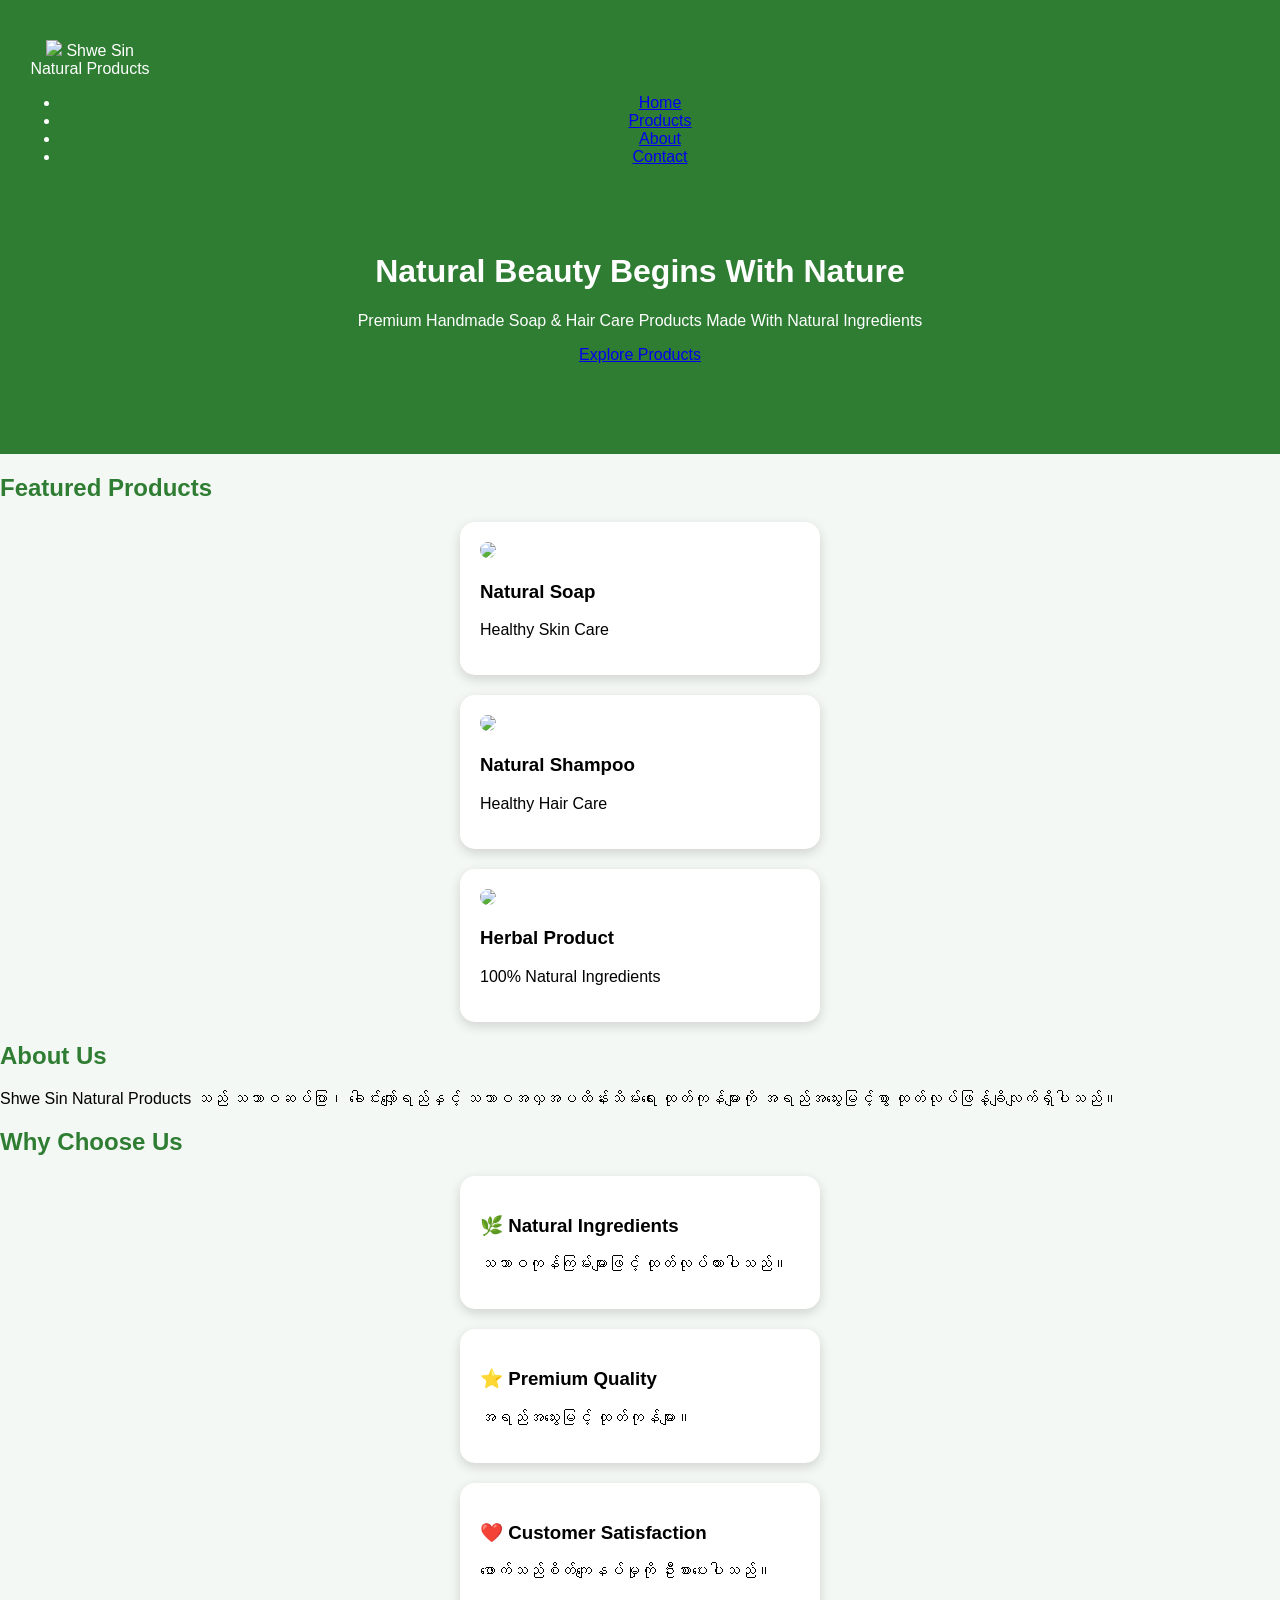
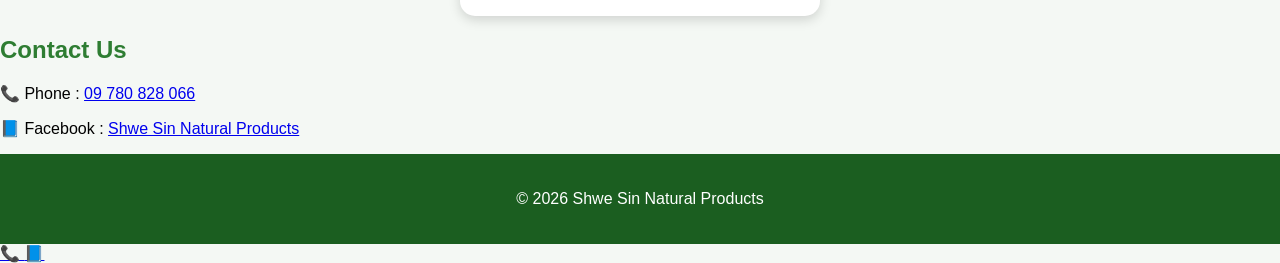
==== index.html @ 2ec0d8e9 "Update index.html" ====
<!DOCTYPE html>
<html lang="en">
<head>
<meta charset="UTF-8">
<meta name="viewport" content="width=device-width, initial-scale=1.0">
<title>Shwe Sin Natural Products</title>

<link rel="stylesheet" href="style.css">

<link href="https://fonts.googleapis.com/css2?family=Poppins:wght@300;400;600;700&display=swap" rel="stylesheet">

</head>

<body>

<header>

<nav>

<div class="logo">

<img src="images/logo.png">

<span>Shwe Sin Natural Products</span>

</div>

<ul>

<li><a href="#">Home</a></li>

<li><a href="#products">Products</a></li>

<li><a href="#about">About</a></li>

<li><a href="#contact">Contact</a></li>

</ul>

</nav>

<div class="hero">

<h1>Natural Beauty Begins With Nature</h1>

<p>

Premium Handmade Soap & Hair Care Products

Made With Natural Ingredients

</p>

<a href="#products" class="btn">

Explore Products

</a>

</div>

</header>

<section id="products">

<h2>Featured Products</h2>

<div class="cards">

<div class="card">

<img src="images/soap1.jpg">

<h3>Natural Soap</h3>

<p>

Healthy Skin Care

</p>

</div>

<div class="card">

<img src="images/shampoo1.jpg">

<h3>Natural Shampoo</h3>

<p>

Healthy Hair Care

</p>

</div>

<div class="card">

<img src="images/product1.jpg">

<h3>Herbal Product</h3>

<p>

100% Natural Ingredients

</p>

</div>

</div>

</section>
<section id="about">

<h2>About Us</h2>

<p>
Shwe Sin Natural Products သည် သဘာဝဆပ်ပြာ၊ ခေါင်းလျှော်ရည်နှင့်
သဘာဝအလှအပထိန်းသိမ်းရေး ထုတ်ကုန်များကို အရည်အသွေးမြင့်စွာ
ထုတ်လုပ်ဖြန့်ချိလျက်ရှိပါသည်။
</p>

</section>

<section class="why">

<h2>Why Choose Us</h2>

<div class="cards">

<div class="card">
<h3>🌿 Natural Ingredients</h3>
<p>သဘာဝကုန်ကြမ်းများဖြင့် ထုတ်လုပ်ထားပါသည်။</p>
</div>

<div class="card">
<h3>⭐ Premium Quality</h3>
<p>အရည်အသွေးမြင့် ထုတ်ကုန်များ။</p>
</div>

<div class="card">
<h3>❤️ Customer Satisfaction</h3>
<p>ဖောက်သည်စိတ်ကျေနပ်မှုကို ဦးစားပေးပါသည်။</p>
</div>

</div>

</section>

<section id="contact">

<h2>Contact Us</h2>

<p>📞 Phone : <a href="tel:+959780828066">09 780 828 066</a></p>

<p>
📘 Facebook :
<a href="https://www.facebook.com/profile.php?id=100064045721242" target="_blank">
Shwe Sin Natural Products
</a>
</p>

</section>

<footer>

<p>
© 2026 Shwe Sin Natural Products
</p>

</footer>

<a class="call" href="tel:+959780828066">
📞
</a>

<a class="facebook"
href="https://www.facebook.com/profile.php?id=100064045721242"
target="_blank">
📘
</a>

</body>

</html>
---- style.css ----
body{
    margin:0;
    font-family:Arial, sans-serif;
    background:#f4f8f4;
}

header{
    background:#2e7d32;
    color:white;
    text-align:center;
    padding:40px 20px;
}

.about,
.contact{
    background:white;
    margin:20px;
    padding:20px;
    border-radius:10px;
}

h2{
    color:#2e7d32;
}

footer{
    text-align:center;
    padding:15px;
    background:#1b5e20;
    color:white;
}
.hero{
background:#2e7d32;
padding:50px 20px;
text-align:center;
color:white;
}

.logo{
width:140px;
border-radius:50%;
margin-bottom:15px;
}

.buttons{
margin-top:20px;
}

.call-btn,.fb-btn{
display:inline-block;
padding:12px 22px;
margin:8px;
border-radius:30px;
text-decoration:none;
font-weight:bold;
color:white;
}

.call-btn{
background:#ff9800;
}

.fb-btn{
background:#1877f2;
}

.products{
padding:30px;
text-align:center;
}

.card{
background:white;
padding:20px;
margin:20px auto;
border-radius:15px;
max-width:320px;
box-shadow:0 4px 12px rgba(0,0,0,.15);
}

.card img{
width:100%;
border-radius:12px;
}

footer{
background:#1b5e20;
color:white;
text-align:center;
padding:20px;
}
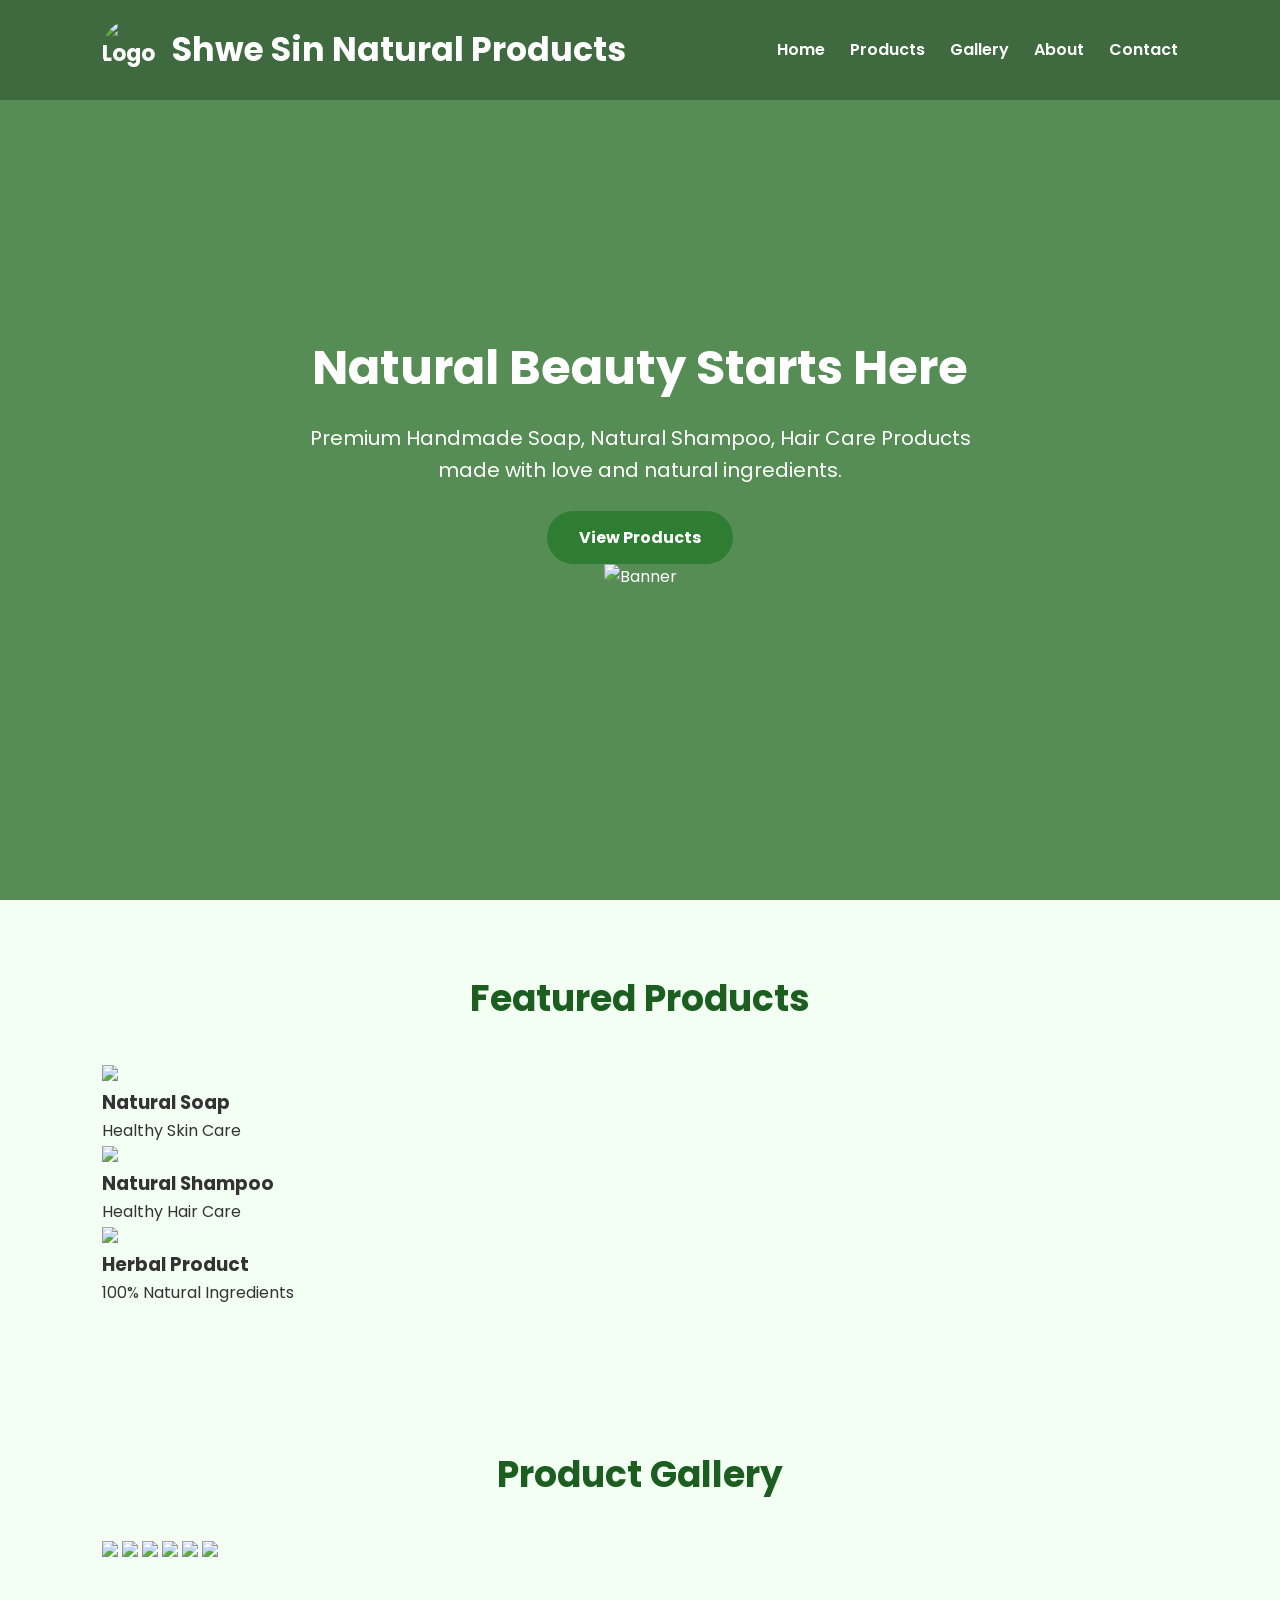
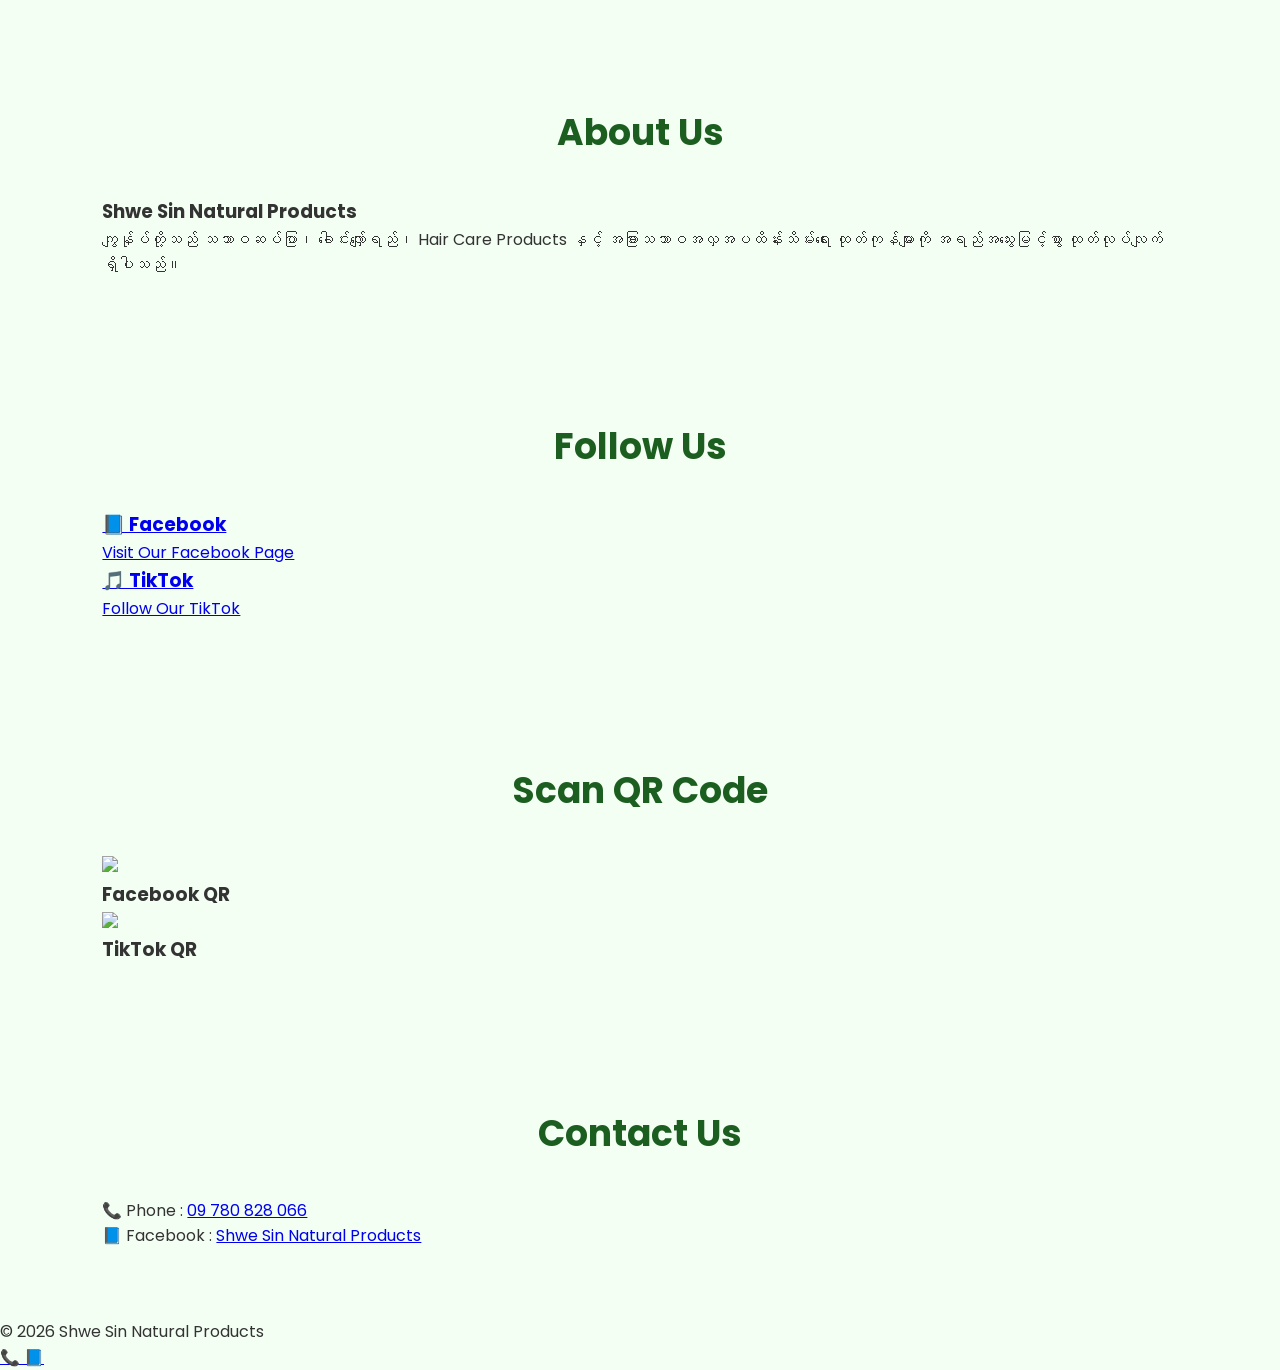
==== commit cb648938: "Update index.html" ====
--- a/index.html
+++ b/index.html
@@ -1,13 +1,15 @@
 <!DOCTYPE html>
 <html lang="en">
 <head>
+
 <meta charset="UTF-8">
 <meta name="viewport" content="width=device-width, initial-scale=1.0">
+
 <title>Shwe Sin Natural Products</title>
 
 <link rel="stylesheet" href="style.css">
 
-<link href="https://fonts.googleapis.com/css2?family=Poppins:wght@300;400;600;700&display=swap" rel="stylesheet">
+<link href="https://fonts.googleapis.com/css2?family=Poppins:wght@300;400;500;600;700&display=swap" rel="stylesheet">
 
 </head>
 
@@ -15,22 +17,24 @@
 
 <header>
 
-<nav>
+<nav class="navbar">
 
 <div class="logo">
 
-<img src="images/logo.png">
-
-<span>Shwe Sin Natural Products</span>
-
-</div>
-
-<ul>
-
-<li><a href="#">Home</a></li>
+<img src="images/logo.png" alt="Logo">
+
+<h2>Shwe Sin Natural Products</h2>
+
+</div>
+
+<ul class="menu">
+
+<li><a href="#home">Home</a></li>
 
 <li><a href="#products">Products</a></li>
 
+<li><a href="#gallery">Gallery</a></li>
+
 <li><a href="#about">About</a></li>
 
 <li><a href="#contact">Contact</a></li>
@@ -39,35 +43,50 @@
 
 </nav>
 
-<div class="hero">
-
-<h1>Natural Beauty Begins With Nature</h1>
-
-<p>
-
-Premium Handmade Soap & Hair Care Products
-
-Made With Natural Ingredients
+<section id="home" class="hero">
+
+<div class="hero-text">
+
+<h1>Natural Beauty Starts Here</h1>
+
+<p>
+
+Premium Handmade Soap,
+Natural Shampoo,
+Hair Care Products
+made with love and natural ingredients.
 
 </p>
 
 <a href="#products" class="btn">
 
-Explore Products
-
-</a>
-
-</div>
+View Products
+
+</a>
+
+</div>
+
+<div class="hero-image">
+
+<img src="images/banner.jpg" alt="Banner">
+
+</div>
+
+</section>
 
 </header>
 
 <section id="products">
 
-<h2>Featured Products</h2>
-
-<div class="cards">
-
-<div class="card">
+<h2 class="title">
+
+Featured Products
+
+</h2>
+
+<div class="product-grid">
+
+<div class="product-card">
 
 <img src="images/soap1.jpg">
 
@@ -81,7 +100,7 @@
 
 </div>
 
-<div class="card">
+<div class="product-card">
 
 <img src="images/shampoo1.jpg">
 
@@ -95,7 +114,7 @@
 
 </div>
 
-<div class="card">
+<div class="product-card">
 
 <img src="images/product1.jpg">
 
@@ -112,76 +131,150 @@
 </div>
 
 </section>
-<section id="about">
-
-<h2>About Us</h2>
-
-<p>
-Shwe Sin Natural Products သည် သဘာဝဆပ်ပြာ၊ ခေါင်းလျှော်ရည်နှင့်
-သဘာဝအလှအပထိန်းသိမ်းရေး ထုတ်ကုန်များကို အရည်အသွေးမြင့်စွာ
-ထုတ်လုပ်ဖြန့်ချိလျက်ရှိပါသည်။
-</p>
-
-</section>
-
-<section class="why">
-
-<h2>Why Choose Us</h2>
-
-<div class="cards">
-
-<div class="card">
-<h3>🌿 Natural Ingredients</h3>
-<p>သဘာဝကုန်ကြမ်းများဖြင့် ထုတ်လုပ်ထားပါသည်။</p>
-</div>
-
-<div class="card">
-<h3>⭐ Premium Quality</h3>
-<p>အရည်အသွေးမြင့် ထုတ်ကုန်များ။</p>
-</div>
-
-<div class="card">
-<h3>❤️ Customer Satisfaction</h3>
-<p>ဖောက်သည်စိတ်ကျေနပ်မှုကို ဦးစားပေးပါသည်။</p>
-</div>
-
-</div>
-
-</section>
-
-<section id="contact">
-
-<h2>Contact Us</h2>
-
-<p>📞 Phone : <a href="tel:+959780828066">09 780 828 066</a></p>
-
-<p>
-📘 Facebook :
-<a href="https://www.facebook.com/profile.php?id=100064045721242" target="_blank">
-Shwe Sin Natural Products
-</a>
-</p>
-
-</section>
-
-<footer>
-
-<p>
-© 2026 Shwe Sin Natural Products
-</p>
-
-</footer>
-
-<a class="call" href="tel:+959780828066">
-📞
-</a>
-
-<a class="facebook"
+
+<section id="gallery">
+
+<h2 class="title">
+
+Product Gallery
+
+</h2>
+
+<div class="gallery">
+
+<img src="images/soap1.jpg">
+
+<img src="images/shampoo1.jpg">
+
+<img src="images/product1.jpg">
+
+<img src="images/product2.jpg">
+
+<img src="images/product3.jpg">
+
+<img src="images/banner.jpg">
+
+</div>
+
+</section>
+
+  <section id="about">
+
+<h2 class="title">About Us</h2>
+
+<div class="about-box">
+
+<h3>Shwe Sin Natural Products</h3>
+
+<p>
+ကျွန်ုပ်တို့သည် သဘာဝဆပ်ပြာ၊ ခေါင်းလျှော်ရည်၊
+Hair Care Products နှင့် အခြားသဘာဝအလှအပထိန်းသိမ်းရေး
+ထုတ်ကုန်များကို အရည်အသွေးမြင့်စွာ ထုတ်လုပ်လျက်ရှိပါသည်။
+</p>
+
+</div>
+
+</section>
+
+<section id="follow">
+
+<h2 class="title">Follow Us</h2>
+
+<div class="social-grid">
+
+<a class="social-card"
 href="https://www.facebook.com/profile.php?id=100064045721242"
 target="_blank">
+
+<h3>📘 Facebook</h3>
+
+<p>Visit Our Facebook Page</p>
+
+</a>
+
+<a class="social-card"
+href="https://www.tiktok.com/"
+target="_blank">
+
+<h3>🎵 TikTok</h3>
+
+<p>Follow Our TikTok</p>
+
+</a>
+
+</div>
+
+</section>
+
+<section id="qrcode">
+
+<h2 class="title">Scan QR Code</h2>
+
+<div class="qr-grid">
+
+<div class="qr-card">
+
+<img src="images/facebook-qr.png">
+
+<h3>Facebook QR</h3>
+
+</div>
+
+<div class="qr-card">
+
+<img src="images/tiktok-qr.png">
+
+<h3>TikTok QR</h3>
+
+</div>
+
+</div>
+
+</section>
+
+<section id="contact">
+
+<h2 class="title">Contact Us</h2>
+
+<div class="contact-box">
+
+<p>📞 Phone : <a href="tel:+959780828066">09 780 828 066</a></p>
+
+<p>📘 Facebook :
+<a href="https://www.facebook.com/profile.php?id=100064045721242">
+Shwe Sin Natural Products
+</a>
+</p>
+
+</div>
+
+</section>
+
+<footer>
+
+<p>
+
+© 2026 Shwe Sin Natural Products
+
+</p>
+
+</footer>
+
+<a href="tel:+959780828066" class="floating-call">
+
+📞
+
+</a>
+
+<a href="https://www.facebook.com/profile.php?id=100064045721242"
+class="floating-facebook"
+target="_blank">
+
 📘
+
 </a>
 
 </body>
 
 </html>
+
--- a/style.css
+++ b/style.css
@@ -1,92 +1,143 @@
+*{
+    margin:0;
+    padding:0;
+    box-sizing:border-box;
+}
 
 body{
-    margin:0;
-    font-family:Arial, sans-serif;
-    background:#f4f8f4;
+    font-family:'Poppins',sans-serif;
+    background:#f4fff4;
+    color:#333;
+    line-height:1.6;
 }
 
 header{
-    background:#2e7d32;
-    color:white;
-    text-align:center;
-    padding:40px 20px;
+    background:linear-gradient(rgba(0,80,0,.65),rgba(0,80,0,.65)),url("images/banner.jpg");
+    background-size:cover;
+    background-position:center;
+    min-height:100vh;
+    color:#fff;
 }
 
-.about,
-.contact{
-    background:white;
-    margin:20px;
-    padding:20px;
-    border-radius:10px;
+nav{
+    display:flex;
+    justify-content:space-between;
+    align-items:center;
+    padding:20px 8%;
+    background:rgba(0,0,0,.25);
+    backdrop-filter:blur(8px);
+    position:sticky;
+    top:0;
 }
 
-h2{
+.logo{
+    display:flex;
+    align-items:center;
+    gap:10px;
+    font-size:22px;
+    font-weight:bold;
+}
+
+.logo img{
+    width:60px;
+    height:60px;
+    border-radius:50%;
+}
+
+nav ul{
+    display:flex;
+    list-style:none;
+    gap:25px;
+}
+
+nav ul li a{
+    color:#fff;
+    text-decoration:none;
+    font-weight:600;
+    transition:.3s;
+}
+
+nav ul li a:hover{
+    color:#ffd54f;
+}
+
+.hero{
+    height:80vh;
+    display:flex;
+    flex-direction:column;
+    justify-content:center;
+    align-items:center;
+    text-align:center;
+    padding:20px;
+}
+
+.hero h1{
+    font-size:48px;
+    margin-bottom:15px;
+}
+
+.hero p{
+    font-size:20px;
+    max-width:700px;
+}
+
+.btn{
+    margin-top:25px;
+    display:inline-block;
+    background:#2e7d32;
+    color:#fff;
+    text-decoration:none;
+    padding:14px 32px;
+    border-radius:50px;
+    font-weight:bold;
+    transition:.3s;
+}
+
+.btn:hover{
+    background:#1b5e20;
+    transform:translateY(-3px);
+}
+
+section{
+    padding:70px 8%;
+}
+
+section h2{
+    text-align:center;
+    color:#1b5e20;
+    margin-bottom:35px;
+    font-size:36px;
+}
+
+.cards{
+    display:grid;
+    grid-template-columns:repeat(auto-fit,minmax(260px,1fr));
+    gap:25px;
+}
+
+.card{
+    background:#fff;
+    border-radius:18px;
+    overflow:hidden;
+    box-shadow:0 10px 25px rgba(0,0,0,.12);
+    transition:.3s;
+}
+
+.card:hover{
+    transform:translateY(-8px);
+}
+
+.card img{
+    width:100%;
+    height:220px;
+    object-fit:cover;
+}
+
+.card h3{
+    padding:15px 20px 5px;
     color:#2e7d32;
 }
 
-footer{
-    text-align:center;
-    padding:15px;
-    background:#1b5e20;
-    color:white;
+.card p{
+    padding:0 20px 20px;
 }
-.hero{
-background:#2e7d32;
-padding:50px 20px;
-text-align:center;
-color:white;
-}
-
-.logo{
-width:140px;
-border-radius:50%;
-margin-bottom:15px;
-}
-
-.buttons{
-margin-top:20px;
-}
-
-.call-btn,.fb-btn{
-display:inline-block;
-padding:12px 22px;
-margin:8px;
-border-radius:30px;
-text-decoration:none;
-font-weight:bold;
-color:white;
-}
-
-.call-btn{
-background:#ff9800;
-}
-
-.fb-btn{
-background:#1877f2;
-}
-
-.products{
-padding:30px;
-text-align:center;
-}
-
-.card{
-background:white;
-padding:20px;
-margin:20px auto;
-border-radius:15px;
-max-width:320px;
-box-shadow:0 4px 12px rgba(0,0,0,.15);
-}
-
-.card img{
-width:100%;
-border-radius:12px;
-}
-
-footer{
-background:#1b5e20;
-color:white;
-text-align:center;
-padding:20px;
-}
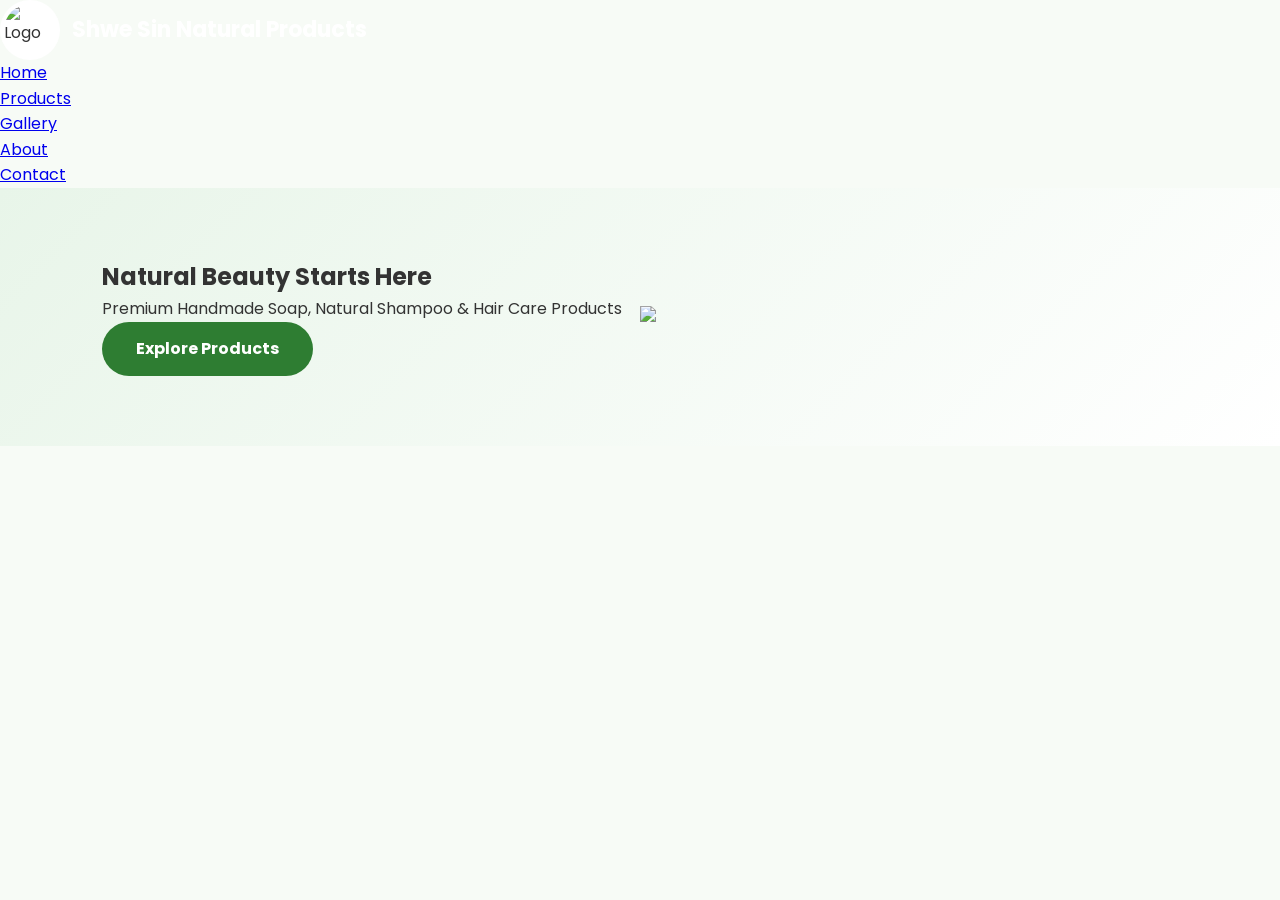
==== commit 86623bb4: "Update index.html" ====
--- a/index.html
+++ b/index.html
@@ -1,13 +1,15 @@
 <!DOCTYPE html>
 <html lang="en">
 <head>
-
 <meta charset="UTF-8">
 <meta name="viewport" content="width=device-width, initial-scale=1.0">
 
 <title>Shwe Sin Natural Products</title>
 
 <link rel="stylesheet" href="style.css">
+
+<link rel="preconnect" href="https://fonts.googleapis.com">
+<link rel="preconnect" href="https://fonts.gstatic.com" crossorigin>
 
 <link href="https://fonts.googleapis.com/css2?family=Poppins:wght@300;400;500;600;700&display=swap" rel="stylesheet">
 
@@ -17,7 +19,7 @@
 
 <header>
 
-<nav class="navbar">
+<nav>
 
 <div class="logo">
 
@@ -27,48 +29,51 @@
 
 </div>
 
-<ul class="menu">
+<ul>
 
-<li><a href="#home">Home</a></li>
+<li><a href="index.html">Home</a></li>
 
-<li><a href="#products">Products</a></li>
+<li><a href="products.html">Products</a></li>
 
-<li><a href="#gallery">Gallery</a></li>
+<li><a href="gallery.html">Gallery</a></li>
 
-<li><a href="#about">About</a></li>
+<li><a href="about.html">About</a></li>
 
-<li><a href="#contact">Contact</a></li>
+<li><a href="contact.html">Contact</a></li>
 
 </ul>
 
 </nav>
 
-<section id="home" class="hero">
+<section class="hero">
 
-<div class="hero-text">
+<div class="left">
 
-<h1>Natural Beauty Starts Here</h1>
+<h1>
+
+Natural Beauty Starts Here
+
+</h1>
 
 <p>
 
 Premium Handmade Soap,
-Natural Shampoo,
+Natural Shampoo &
 Hair Care Products
-made with love and natural ingredients.
 
 </p>
 
-<a href="#products" class="btn">
+<a href="products.html" class="btn">
 
-View Products
+Explore Products
 
 </a>
 
 </div>
 
-<div class="hero-image">
+<div class="right">
 
-<img src="images/banner.jpg" alt="Banner">
+<img src="images/banner1.jpg">
 
 </div>
 
@@ -76,205 +81,8 @@
 
 </header>
 
-<section id="products">
-
-<h2 class="title">
-
-Featured Products
-
-</h2>
-
-<div class="product-grid">
-
-<div class="product-card">
-
-<img src="images/soap1.jpg">
-
-<h3>Natural Soap</h3>
-
-<p>
-
-Healthy Skin Care
-
-</p>
-
-</div>
-
-<div class="product-card">
-
-<img src="images/shampoo1.jpg">
-
-<h3>Natural Shampoo</h3>
-
-<p>
-
-Healthy Hair Care
-
-</p>
-
-</div>
-
-<div class="product-card">
-
-<img src="images/product1.jpg">
-
-<h3>Herbal Product</h3>
-
-<p>
-
-100% Natural Ingredients
-
-</p>
-
-</div>
-
-</div>
-
-</section>
-
-<section id="gallery">
-
-<h2 class="title">
-
-Product Gallery
-
-</h2>
-
-<div class="gallery">
-
-<img src="images/soap1.jpg">
-
-<img src="images/shampoo1.jpg">
-
-<img src="images/product1.jpg">
-
-<img src="images/product2.jpg">
-
-<img src="images/product3.jpg">
-
-<img src="images/banner.jpg">
-
-</div>
-
-</section>
-
-  <section id="about">
-
-<h2 class="title">About Us</h2>
-
-<div class="about-box">
-
-<h3>Shwe Sin Natural Products</h3>
-
-<p>
-ကျွန်ုပ်တို့သည် သဘာဝဆပ်ပြာ၊ ခေါင်းလျှော်ရည်၊
-Hair Care Products နှင့် အခြားသဘာဝအလှအပထိန်းသိမ်းရေး
-ထုတ်ကုန်များကို အရည်အသွေးမြင့်စွာ ထုတ်လုပ်လျက်ရှိပါသည်။
-</p>
-
-</div>
-
-</section>
-
-<section id="follow">
-
-<h2 class="title">Follow Us</h2>
-
-<div class="social-grid">
-
-<a class="social-card"
-href="https://www.facebook.com/profile.php?id=100064045721242"
-target="_blank">
-
-<h3>📘 Facebook</h3>
-
-<p>Visit Our Facebook Page</p>
-
-</a>
-
-<a class="social-card"
-href="https://www.tiktok.com/"
-target="_blank">
-
-<h3>🎵 TikTok</h3>
-
-<p>Follow Our TikTok</p>
-
-</a>
-
-</div>
-
-</section>
-
-<section id="qrcode">
-
-<h2 class="title">Scan QR Code</h2>
-
-<div class="qr-grid">
-
-<div class="qr-card">
-
-<img src="images/facebook-qr.png">
-
-<h3>Facebook QR</h3>
-
-</div>
-
-<div class="qr-card">
-
-<img src="images/tiktok-qr.png">
-
-<h3>TikTok QR</h3>
-
-</div>
-
-</div>
-
-</section>
-
-<section id="contact">
-
-<h2 class="title">Contact Us</h2>
-
-<div class="contact-box">
-
-<p>📞 Phone : <a href="tel:+959780828066">09 780 828 066</a></p>
-
-<p>📘 Facebook :
-<a href="https://www.facebook.com/profile.php?id=100064045721242">
-Shwe Sin Natural Products
-</a>
-</p>
-
-</div>
-
-</section>
-
-<footer>
-
-<p>
-
-© 2026 Shwe Sin Natural Products
-
-</p>
-
-</footer>
-
-<a href="tel:+959780828066" class="floating-call">
-
-📞
-
-</a>
-
-<a href="https://www.facebook.com/profile.php?id=100064045721242"
-class="floating-facebook"
-target="_blank">
-
-📘
-
-</a>
+<script src="script.js"></script>
 
 </body>
 
 </html>
-
--- a/style.css
+++ b/style.css
@@ -1,143 +1,330 @@
+/* ===== RESET ===== */
 *{
-    margin:0;
-    padding:0;
-    box-sizing:border-box;
+margin:0;
+padding:0;
+box-sizing:border-box;
+scroll-behavior:smooth;
 }
 
 body{
-    font-family:'Poppins',sans-serif;
-    background:#f4fff4;
-    color:#333;
-    line-height:1.6;
-}
-
-header{
-    background:linear-gradient(rgba(0,80,0,.65),rgba(0,80,0,.65)),url("images/banner.jpg");
-    background-size:cover;
-    background-position:center;
-    min-height:100vh;
-    color:#fff;
-}
-
-nav{
-    display:flex;
-    justify-content:space-between;
-    align-items:center;
-    padding:20px 8%;
-    background:rgba(0,0,0,.25);
-    backdrop-filter:blur(8px);
-    position:sticky;
-    top:0;
+font-family:'Poppins',sans-serif;
+background:#f7fbf6;
+color:#333;
+line-height:1.6;
+}
+
+/* ===== NAVIGATION ===== */
+
+.navbar{
+display:flex;
+justify-content:space-between;
+align-items:center;
+padding:18px 8%;
+background:#14532d;
+position:sticky;
+top:0;
+z-index:999;
+box-shadow:0 4px 12px rgba(0,0,0,.15);
 }
 
 .logo{
-    display:flex;
-    align-items:center;
-    gap:10px;
-    font-size:22px;
-    font-weight:bold;
+display:flex;
+align-items:center;
+gap:12px;
 }
 
 .logo img{
-    width:60px;
-    height:60px;
-    border-radius:50%;
-}
-
-nav ul{
-    display:flex;
-    list-style:none;
-    gap:25px;
-}
-
-nav ul li a{
-    color:#fff;
-    text-decoration:none;
-    font-weight:600;
-    transition:.3s;
-}
-
-nav ul li a:hover{
-    color:#ffd54f;
-}
+width:60px;
+height:60px;
+border-radius:50%;
+background:#fff;
+padding:4px;
+}
+
+.logo h2{
+color:white;
+font-size:22px;
+}
+
+.menu{
+display:flex;
+list-style:none;
+gap:25px;
+}
+
+.menu a{
+text-decoration:none;
+color:white;
+font-weight:600;
+transition:.3s;
+}
+
+.menu a:hover{
+color:#ffd54f;
+}
+
+/* ===== HERO ===== */
 
 .hero{
-    height:80vh;
-    display:flex;
-    flex-direction:column;
-    justify-content:center;
-    align-items:center;
-    text-align:center;
-    padding:20px;
+display:grid;
+grid-template-columns:1fr 1fr;
+align-items:center;
+padding:70px 8%;
+background:linear-gradient(135deg,#e8f5e9,#ffffff);
+}
+
+.hero-text h1{
+font-size:52px;
+color:#14532d;
+margin-bottom:20px;
+}
+
+.hero-text p{
+font-size:20px;
+margin-bottom:30px;
+}
+
+.btn{
+display:inline-block;
+padding:14px 34px;
+background:#2e7d32;
+color:white;
+border-radius:40px;
+text-decoration:none;
+font-weight:bold;
+transition:.3s;
+}
+
+.btn:hover{
+background:#1b5e20;
+transform:translateY(-4px);
+}
+
+.hero-image img{
+width:100%;
+border-radius:25px;
+box-shadow:0 12px 30px rgba(0,0,0,.18);
+}
+
+/* ===== TITLES ===== */
+
+.title{
+text-align:center;
+font-size:38px;
+color:#14532d;
+margin:70px 0 35px;
+}
+
+/* ===== PRODUCT CARDS ===== */
+
+.product-grid{
+display:grid;
+grid-template-columns:repeat(auto-fit,minmax(280px,1fr));
+gap:25px;
+padding:0 8%;
+}
+
+.product-card{
+background:white;
+border-radius:18px;
+overflow:hidden;
+box-shadow:0 8px 20px rgba(0,0,0,.12);
+transition:.35s;
+}
+
+.product-card:hover{
+transform:translateY(-8px);
+}
+
+.product-card img{
+width:100%;
+height:260px;
+object-fit:cover;
+}
+
+.product-card h3{
+padding:18px;
+color:#14532d;
+}
+
+.product-card p{
+padding:0 18px 20px;
+}
+
+/* ===== GALLERY ===== */
+
+.gallery{
+display:grid;
+grid-template-columns:repeat(auto-fit,minmax(220px,1fr));
+gap:20px;
+padding:0 8% 60px;
+}
+
+.gallery img{
+width:100%;
+height:220px;
+object-fit:cover;
+border-radius:18px;
+box-shadow:0 6px 18px rgba(0,0,0,.15);
+transition:.35s;
+}
+
+.gallery img:hover{
+transform:scale(1.05);
+}
+
+/* ===== ABOUT ===== */
+
+.about-box{
+width:85%;
+max-width:900px;
+margin:0 auto 60px;
+background:white;
+padding:35px;
+border-radius:20px;
+box-shadow:0 8px 20px rgba(0,0,0,.12);
+text-align:center;
+}
+
+/* ===== SOCIAL ===== */
+
+.social-grid{
+display:grid;
+grid-template-columns:repeat(auto-fit,minmax(260px,1fr));
+gap:25px;
+padding:0 8% 60px;
+}
+
+.social-card{
+display:block;
+background:#14532d;
+color:white;
+text-decoration:none;
+padding:30px;
+border-radius:18px;
+text-align:center;
+transition:.3s;
+}
+
+.social-card:hover{
+background:#1b5e20;
+transform:translateY(-6px);
+}
+
+/* ===== QR ===== */
+
+.qr-grid{
+display:grid;
+grid-template-columns:repeat(auto-fit,minmax(220px,1fr));
+gap:25px;
+padding:0 8% 60px;
+}
+
+.qr-card{
+background:white;
+padding:25px;
+border-radius:18px;
+text-align:center;
+box-shadow:0 8px 18px rgba(0,0,0,.12);
+}
+
+.qr-card img{
+width:180px;
+height:180px;
+}
+
+/* ===== CONTACT ===== */
+
+.contact-box{
+width:85%;
+max-width:850px;
+margin:auto;
+background:white;
+padding:30px;
+border-radius:20px;
+box-shadow:0 8px 20px rgba(0,0,0,.12);
+}
+
+.contact-box p{
+margin:15px 0;
+font-size:18px;
+}
+
+.contact-box a{
+color:#14532d;
+font-weight:bold;
+text-decoration:none;
+}
+
+/* ===== FOOTER ===== */
+
+footer{
+margin-top:70px;
+background:#14532d;
+color:white;
+text-align:center;
+padding:30px;
+}
+
+/* ===== FLOATING BUTTONS ===== */
+
+.floating-call,
+.floating-facebook{
+position:fixed;
+right:20px;
+width:60px;
+height:60px;
+border-radius:50%;
+display:flex;
+justify-content:center;
+align-items:center;
+text-decoration:none;
+font-size:28px;
+color:white;
+box-shadow:0 8px 18px rgba(0,0,0,.25);
+z-index:999;
+}
+
+.floating-call{
+bottom:95px;
+background:#28a745;
+}
+
+.floating-facebook{
+bottom:20px;
+background:#1877f2;
+}
+
+/* ===== MOBILE ===== */
+
+@media(max-width:768px){
+
+.navbar{
+flex-direction:column;
+}
+
+.menu{
+margin-top:15px;
+gap:15px;
+flex-wrap:wrap;
+justify-content:center;
+}
+
+.hero{
+grid-template-columns:1fr;
+text-align:center;
 }
 
 .hero h1{
-    font-size:48px;
-    margin-bottom:15px;
-}
-
-.hero p{
-    font-size:20px;
-    max-width:700px;
-}
-
-.btn{
-    margin-top:25px;
-    display:inline-block;
-    background:#2e7d32;
-    color:#fff;
-    text-decoration:none;
-    padding:14px 32px;
-    border-radius:50px;
-    font-weight:bold;
-    transition:.3s;
-}
-
-.btn:hover{
-    background:#1b5e20;
-    transform:translateY(-3px);
-}
-
-section{
-    padding:70px 8%;
-}
-
-section h2{
-    text-align:center;
-    color:#1b5e20;
-    margin-bottom:35px;
-    font-size:36px;
-}
-
-.cards{
-    display:grid;
-    grid-template-columns:repeat(auto-fit,minmax(260px,1fr));
-    gap:25px;
-}
-
-.card{
-    background:#fff;
-    border-radius:18px;
-    overflow:hidden;
-    box-shadow:0 10px 25px rgba(0,0,0,.12);
-    transition:.3s;
-}
-
-.card:hover{
-    transform:translateY(-8px);
-}
-
-.card img{
-    width:100%;
-    height:220px;
-    object-fit:cover;
-}
-
-.card h3{
-    padding:15px 20px 5px;
-    color:#2e7d32;
-}
-
-.card p{
-    padding:0 20px 20px;
-}
+font-size:36px;
+}
+
+.hero-image{
+margin-top:30px;
+}
+
+.logo h2{
+font-size:18px;
+}
+
+}
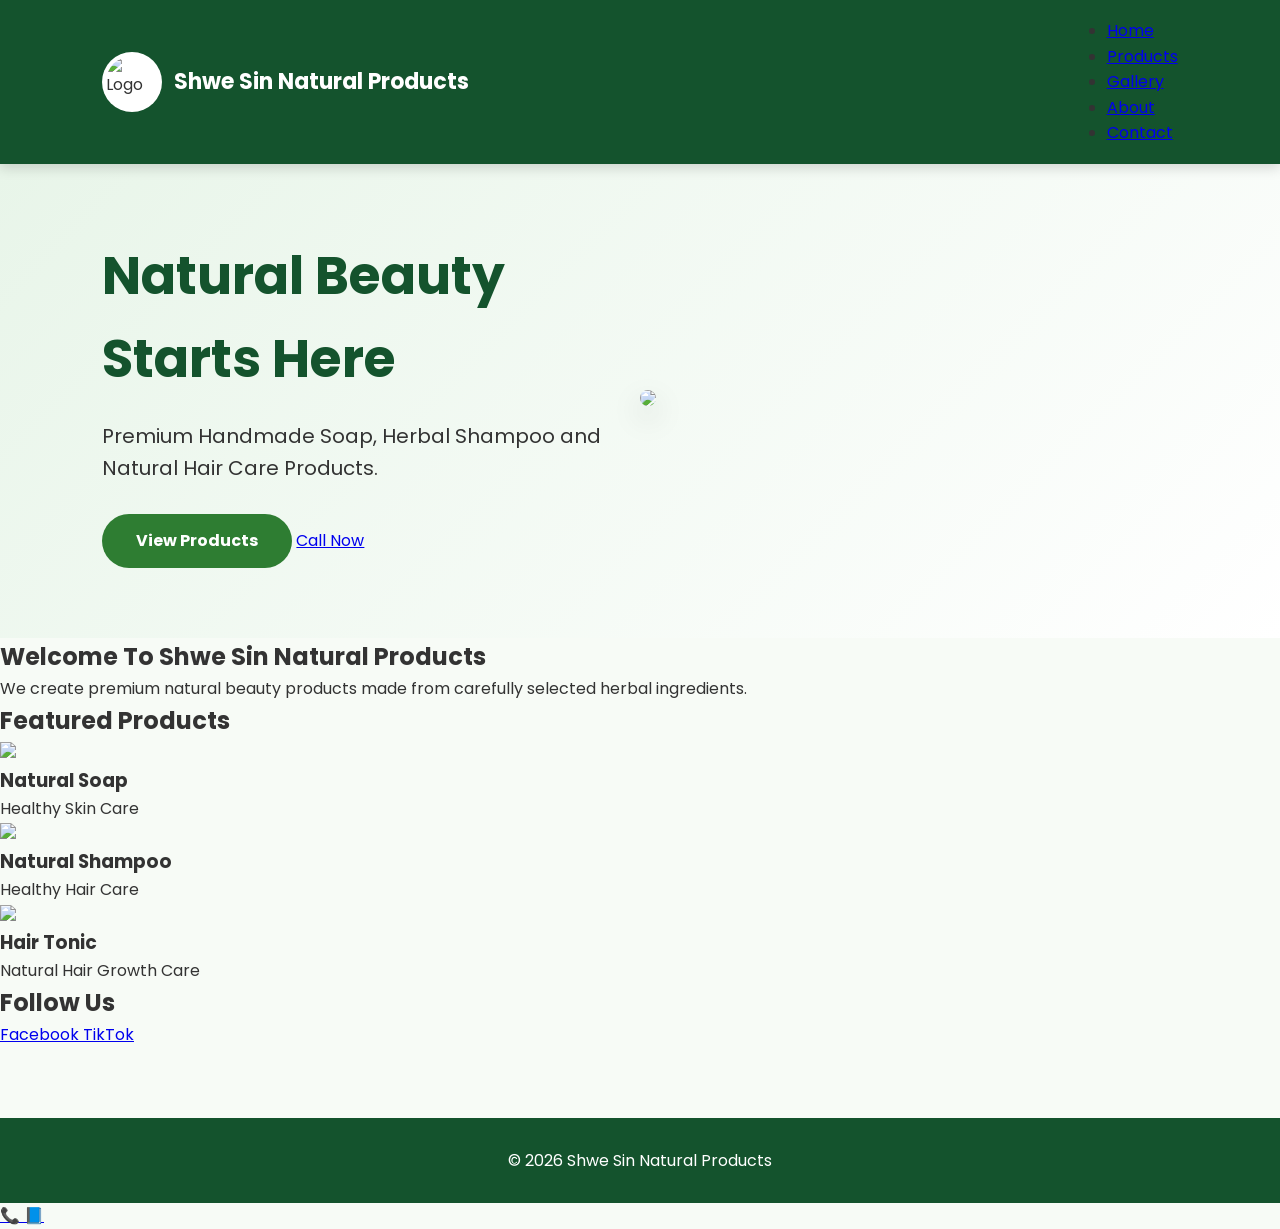
==== commit 32d1abd5: "Update index.html" ====
--- a/index.html
+++ b/index.html
@@ -1,25 +1,23 @@
 <!DOCTYPE html>
 <html lang="en">
 <head>
-<meta charset="UTF-8">
-<meta name="viewport" content="width=device-width, initial-scale=1.0">
-
-<title>Shwe Sin Natural Products</title>
-
-<link rel="stylesheet" href="style.css">
-
-<link rel="preconnect" href="https://fonts.googleapis.com">
-<link rel="preconnect" href="https://fonts.gstatic.com" crossorigin>
-
-<link href="https://fonts.googleapis.com/css2?family=Poppins:wght@300;400;500;600;700&display=swap" rel="stylesheet">
-
+    <meta charset="UTF-8">
+    <meta name="viewport" content="width=device-width, initial-scale=1.0">
+    <title>Shwe Sin Natural Products</title>
+
+    <link rel="stylesheet" href="style.css">
+
+    <link rel="preconnect" href="https://fonts.googleapis.com">
+    <link rel="preconnect" href="https://fonts.gstatic.com" crossorigin>
+
+    <link href="https://fonts.googleapis.com/css2?family=Poppins:wght@300;400;600;700&display=swap" rel="stylesheet">
 </head>
 
 <body>
 
 <header>
 
-<nav>
+<nav class="navbar">
 
 <div class="logo">
 
@@ -47,31 +45,35 @@
 
 <section class="hero">
 
-<div class="left">
-
-<h1>
-
-Natural Beauty Starts Here
-
-</h1>
-
-<p>
-
-Premium Handmade Soap,
-Natural Shampoo &
-Hair Care Products
-
-</p>
+<div class="hero-text">
+
+<h1>Natural Beauty Starts Here</h1>
+
+<p>
+
+Premium Handmade Soap, Herbal Shampoo and Natural Hair Care Products.
+
+</p>
+
+<div class="hero-buttons">
 
 <a href="products.html" class="btn">
 
-Explore Products
-
-</a>
-
-</div>
-
-<div class="right">
+View Products
+
+</a>
+
+<a href="tel:+959780828066" class="btn2">
+
+Call Now
+
+</a>
+
+</div>
+
+</div>
+
+<div class="hero-image">
 
 <img src="images/banner1.jpg">
 
@@ -81,6 +83,118 @@
 
 </header>
 
+<section class="welcome">
+
+<h2>Welcome To Shwe Sin Natural Products</h2>
+
+<p>
+
+We create premium natural beauty products made from carefully selected herbal ingredients.
+
+</p>
+
+</section>
+
+<section class="featured">
+
+<h2>Featured Products</h2>
+
+<div class="cards">
+
+<div class="card">
+
+<img src="images/soap1.jpg">
+
+<h3>Natural Soap</h3>
+
+<p>
+
+Healthy Skin Care
+
+</p>
+
+</div>
+
+<div class="card">
+
+<img src="images/shampoo1.jpg">
+
+<h3>Natural Shampoo</h3>
+
+<p>
+
+Healthy Hair Care
+
+</p>
+
+</div>
+
+<div class="card">
+
+<img src="images/hairtonic.jpg">
+
+<h3>Hair Tonic</h3>
+
+<p>
+
+Natural Hair Growth Care
+
+</p>
+
+</div>
+
+</div>
+
+</section>
+
+<section class="follow">
+
+<h2>Follow Us</h2>
+
+<div class="social-buttons">
+
+<a href="https://www.facebook.com/profile.php?id=100064045721242" target="_blank">
+
+Facebook
+
+</a>
+
+<a href="https://www.tiktok.com/" target="_blank">
+
+TikTok
+
+</a>
+
+</div>
+
+</section>
+
+<footer>
+
+<p>
+
+© 2026 Shwe Sin Natural Products
+
+</p>
+
+</footer>
+
+<a href="tel:+959780828066" class="call-button">
+
+📞
+
+</a>
+
+<a href="https://www.facebook.com/profile.php?id=100064045721242"
+
+class="facebook-button"
+
+target="_blank">
+
+📘
+
+</a>
+
 <script src="script.js"></script>
 
 </body>
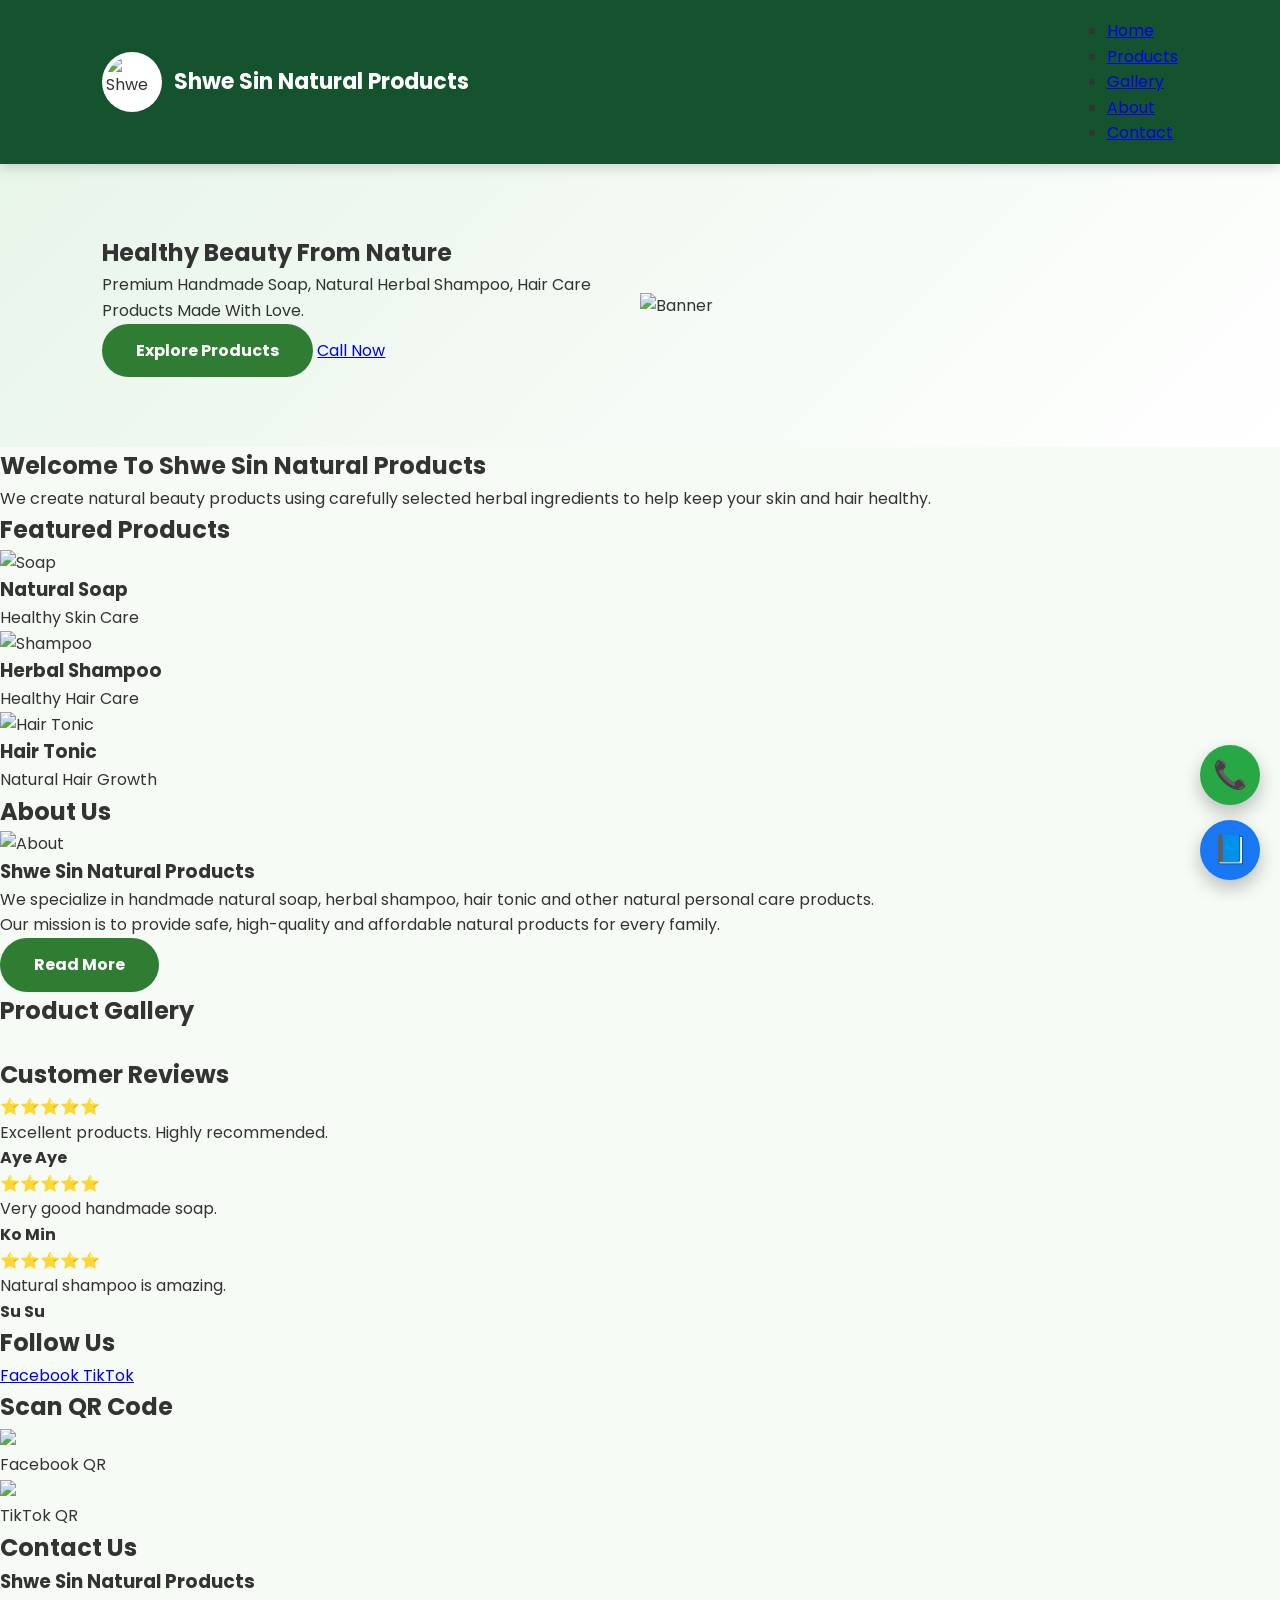
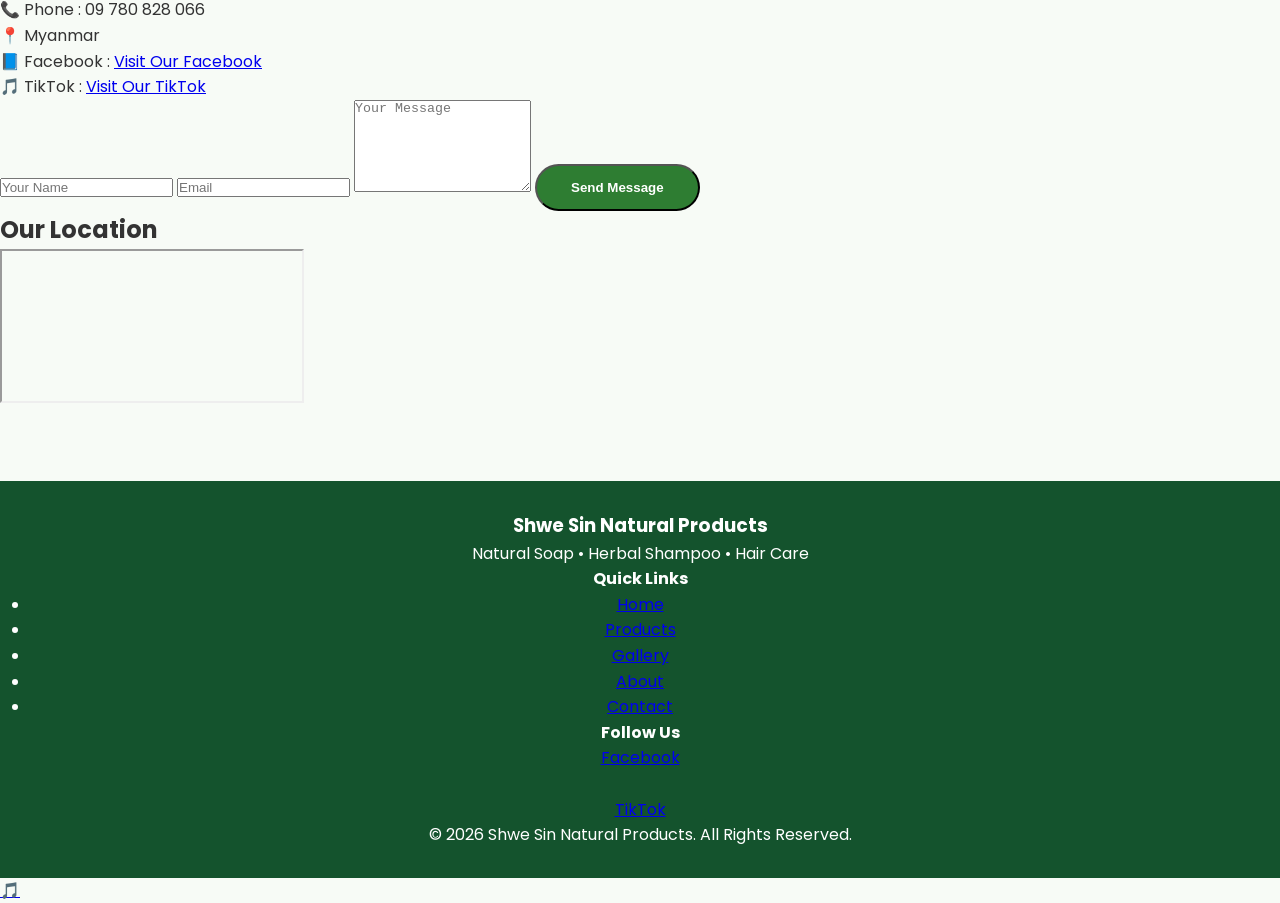
==== commit 7b8745ad: "Update index.html" ====
--- a/index.html
+++ b/index.html
@@ -5,12 +5,16 @@
     <meta name="viewport" content="width=device-width, initial-scale=1.0">
     <title>Shwe Sin Natural Products</title>
 
+    <meta name="description" content="Shwe Sin Natural Products - Handmade Soap, Herbal Shampoo and Natural Hair Care Products">
+    <meta name="keywords" content="Natural Soap, Herbal Shampoo, Myanmar Natural Products">
+
     <link rel="stylesheet" href="style.css">
 
     <link rel="preconnect" href="https://fonts.googleapis.com">
     <link rel="preconnect" href="https://fonts.gstatic.com" crossorigin>
 
-    <link href="https://fonts.googleapis.com/css2?family=Poppins:wght@300;400;600;700&display=swap" rel="stylesheet">
+    <link href="https://fonts.googleapis.com/css2?family=Poppins:wght@300;400;500;600;700&display=swap" rel="stylesheet">
+
 </head>
 
 <body>
@@ -21,12 +25,430 @@
 
 <div class="logo">
 
-<img src="images/logo.png" alt="Logo">
+<img src="images/logo.png" alt="Shwe Sin Logo">
 
 <h2>Shwe Sin Natural Products</h2>
 
 </div>
 
+<ul class="nav-links">
+
+<li><a href="index.html">Home</a></li>
+
+<li><a href="products.html">Products</a></li>
+
+<li><a href="gallery.html">Gallery</a></li>
+
+<li><a href="about.html">About</a></li>
+
+<li><a href="contact.html">Contact</a></li>
+
+</ul>
+
+</nav>
+
+<section class="hero">
+
+<div class="hero-left">
+
+<h1>
+Healthy Beauty From Nature
+</h1>
+
+<p>
+
+Premium Handmade Soap,
+Natural Herbal Shampoo,
+Hair Care Products
+Made With Love.
+
+</p>
+
+<div class="hero-buttons">
+
+<a href="products.html" class="btn">
+
+Explore Products
+
+</a>
+
+<a href="tel:+959780828066" class="btn-outline">
+
+Call Now
+
+</a>
+
+</div>
+
+</div>
+
+<div class="hero-right">
+
+<img src="images/banner1.jpg" alt="Banner">
+
+</div>
+
+</section>
+
+</header>
+
+<section class="welcome">
+
+<h2>
+Welcome To Shwe Sin Natural Products
+</h2>
+
+<p>
+
+We create natural beauty products using carefully selected herbal ingredients to help keep your skin and hair healthy.
+
+</p>
+
+</section>
+
+<section class="featured">
+
+<h2 class="section-title">
+
+Featured Products
+
+</h2>
+
+<div class="card-container">
+
+<div class="card">
+
+<img src="images/soap1.jpg" alt="Soap">
+
+<h3>Natural Soap</h3>
+
+<p>
+
+Healthy Skin Care
+
+</p>
+
+</div>
+
+<div class="card">
+
+<img src="images/shampoo1.jpg" alt="Shampoo">
+
+<h3>Herbal Shampoo</h3>
+
+<p>
+
+Healthy Hair Care
+
+</p>
+
+</div>
+
+<div class="card">
+
+<img src="images/hairtonic.jpg" alt="Hair Tonic">
+
+<h3>Hair Tonic</h3>
+
+<p>
+
+Natural Hair Growth
+
+</p>
+
+</div>
+
+</div>
+
+</section>
+
+    <!-- ABOUT US -->
+
+<section class="about">
+
+    <h2 class="section-title">About Us</h2>
+
+    <div class="about-container">
+
+        <div class="about-image">
+            <img src="images/about.jpg" alt="About">
+        </div>
+
+        <div class="about-text">
+
+            <h3>Shwe Sin Natural Products</h3>
+
+            <p>
+                We specialize in handmade natural soap, herbal shampoo,
+                hair tonic and other natural personal care products.
+            </p>
+
+            <p>
+                Our mission is to provide safe, high-quality and affordable
+                natural products for every family.
+            </p>
+
+            <a href="about.html" class="btn">
+                Read More
+            </a>
+
+        </div>
+
+    </div>
+
+</section>
+
+<!-- GALLERY -->
+
+<section class="gallery-home">
+
+    <h2 class="section-title">Product Gallery</h2>
+
+    <div class="gallery-grid">
+
+        <img src="images/gallery1.jpg" alt="">
+        <img src="images/gallery2.jpg" alt="">
+        <img src="images/gallery3.jpg" alt="">
+        <img src="images/gallery4.jpg" alt="">
+        <img src="images/gallery5.jpg" alt="">
+        <img src="images/gallery6.jpg" alt="">
+
+    </div>
+
+</section>
+
+<!-- CUSTOMER REVIEWS -->
+
+<section class="reviews">
+
+<h2 class="section-title">
+
+Customer Reviews
+
+</h2>
+
+<div class="review-container">
+
+<div class="review-card">
+
+⭐⭐⭐⭐⭐
+
+<p>
+
+Excellent products.
+Highly recommended.
+
+</p>
+
+<h4>
+
+Aye Aye
+
+</h4>
+
+</div>
+
+<div class="review-card">
+
+⭐⭐⭐⭐⭐
+
+<p>
+
+Very good handmade soap.
+
+</p>
+
+<h4>
+
+Ko Min
+
+</h4>
+
+</div>
+
+<div class="review-card">
+
+⭐⭐⭐⭐⭐
+
+<p>
+
+Natural shampoo is amazing.
+
+</p>
+
+<h4>
+
+Su Su
+
+</h4>
+
+</div>
+
+</div>
+
+</section>
+
+<!-- FOLLOW US -->
+
+<section class="social">
+
+<h2 class="section-title">
+
+Follow Us
+
+</h2>
+
+<div class="social-buttons">
+
+<a href="https://www.facebook.com/profile.php?id=100064045721242"
+target="_blank"
+class="facebook">
+
+Facebook
+
+</a>
+
+<a href="https://www.tiktok.com/"
+target="_blank"
+class="tiktok">
+
+TikTok
+
+</a>
+
+</div>
+
+</section>
+
+<!-- QR CODE -->
+
+<section class="qr-section">
+
+<h2 class="section-title">
+
+Scan QR Code
+
+</h2>
+
+<div class="qr-container">
+
+<div>
+
+<img src="images/facebook-qr.png">
+
+<p>Facebook QR</p>
+
+</div>
+
+<div>
+
+<img src="images/tiktok-qr.png">
+
+<p>TikTok QR</p>
+
+</div>
+
+</div>
+
+</section>
+
+    <!-- CONTACT -->
+
+<section class="contact">
+
+    <h2 class="section-title">Contact Us</h2>
+
+    <div class="contact-container">
+
+        <div class="contact-info">
+
+            <h3>Shwe Sin Natural Products</h3>
+
+            <p>📞 Phone : 09 780 828 066</p>
+
+            <p>📍 Myanmar</p>
+
+            <p>📘 Facebook :
+                <a href="https://www.facebook.com/profile.php?id=100064045721242" target="_blank">
+                    Visit Our Facebook
+                </a>
+            </p>
+
+            <p>🎵 TikTok :
+                <a href="https://www.tiktok.com/" target="_blank">
+                    Visit Our TikTok
+                </a>
+            </p>
+
+        </div>
+
+        <div class="contact-form">
+
+            <form>
+
+                <input type="text"
+                       placeholder="Your Name"
+                       required>
+
+                <input type="email"
+                       placeholder="Email">
+
+                <textarea
+                    placeholder="Your Message"
+                    rows="6"></textarea>
+
+                <button class="btn"
+                        type="submit">
+                    Send Message
+                </button>
+
+            </form>
+
+        </div>
+
+    </div>
+
+</section>
+
+<!-- GOOGLE MAP -->
+
+<section class="map">
+
+<h2 class="section-title">
+
+Our Location
+
+</h2>
+
+<iframe
+src="https://www.google.com/maps?q=Myeik,Myanmar&output=embed"
+loading="lazy">
+</iframe>
+
+</section>
+
+<!-- FOOTER -->
+
+<footer>
+
+<div class="footer-container">
+
+<div>
+
+<h3>Shwe Sin Natural Products</h3>
+
+<p>
+
+Natural Soap • Herbal Shampoo • Hair Care
+
+</p>
+
+</div>
+
+<div>
+
+<h4>Quick Links</h4>
+
 <ul>
 
 <li><a href="index.html">Home</a></li>
@@ -41,125 +463,23 @@
 
 </ul>
 
-</nav>
-
-<section class="hero">
-
-<div class="hero-text">
-
-<h1>Natural Beauty Starts Here</h1>
-
-<p>
-
-Premium Handmade Soap, Herbal Shampoo and Natural Hair Care Products.
-
-</p>
-
-<div class="hero-buttons">
-
-<a href="products.html" class="btn">
-
-View Products
-
-</a>
-
-<a href="tel:+959780828066" class="btn2">
-
-Call Now
-
-</a>
-
-</div>
-
-</div>
-
-<div class="hero-image">
-
-<img src="images/banner1.jpg">
-
-</div>
-
-</section>
-
-</header>
-
-<section class="welcome">
-
-<h2>Welcome To Shwe Sin Natural Products</h2>
-
-<p>
-
-We create premium natural beauty products made from carefully selected herbal ingredients.
-
-</p>
-
-</section>
-
-<section class="featured">
-
-<h2>Featured Products</h2>
-
-<div class="cards">
-
-<div class="card">
-
-<img src="images/soap1.jpg">
-
-<h3>Natural Soap</h3>
-
-<p>
-
-Healthy Skin Care
-
-</p>
-
-</div>
-
-<div class="card">
-
-<img src="images/shampoo1.jpg">
-
-<h3>Natural Shampoo</h3>
-
-<p>
-
-Healthy Hair Care
-
-</p>
-
-</div>
-
-<div class="card">
-
-<img src="images/hairtonic.jpg">
-
-<h3>Hair Tonic</h3>
-
-<p>
-
-Natural Hair Growth Care
-
-</p>
-
-</div>
-
-</div>
-
-</section>
-
-<section class="follow">
-
-<h2>Follow Us</h2>
-
-<div class="social-buttons">
-
-<a href="https://www.facebook.com/profile.php?id=100064045721242" target="_blank">
+</div>
+
+<div>
+
+<h4>Follow Us</h4>
+
+<a href="https://www.facebook.com/profile.php?id=100064045721242"
+target="_blank">
 
 Facebook
 
 </a>
 
-<a href="https://www.tiktok.com/" target="_blank">
+<br><br>
+
+<a href="https://www.tiktok.com/"
+target="_blank">
 
 TikTok
 
@@ -167,34 +487,45 @@
 
 </div>
 
-</section>
-
-<footer>
-
-<p>
-
-© 2026 Shwe Sin Natural Products
+</div>
+
+<p class="copyright">
+
+© 2026 Shwe Sin Natural Products.
+All Rights Reserved.
 
 </p>
 
 </footer>
 
-<a href="tel:+959780828066" class="call-button">
+<!-- FLOATING BUTTONS -->
+
+<a href="tel:+959780828066"
+class="floating-call"
+title="Call">
 
 📞
 
 </a>
 
 <a href="https://www.facebook.com/profile.php?id=100064045721242"
-
-class="facebook-button"
-
-target="_blank">
+target="_blank"
+class="floating-facebook"
+title="Facebook">
 
 📘
 
 </a>
 
+<a href="https://www.tiktok.com/"
+target="_blank"
+class="floating-tiktok"
+title="TikTok">
+
+🎵
+
+</a>
+
 <script src="script.js"></script>
 
 </body>
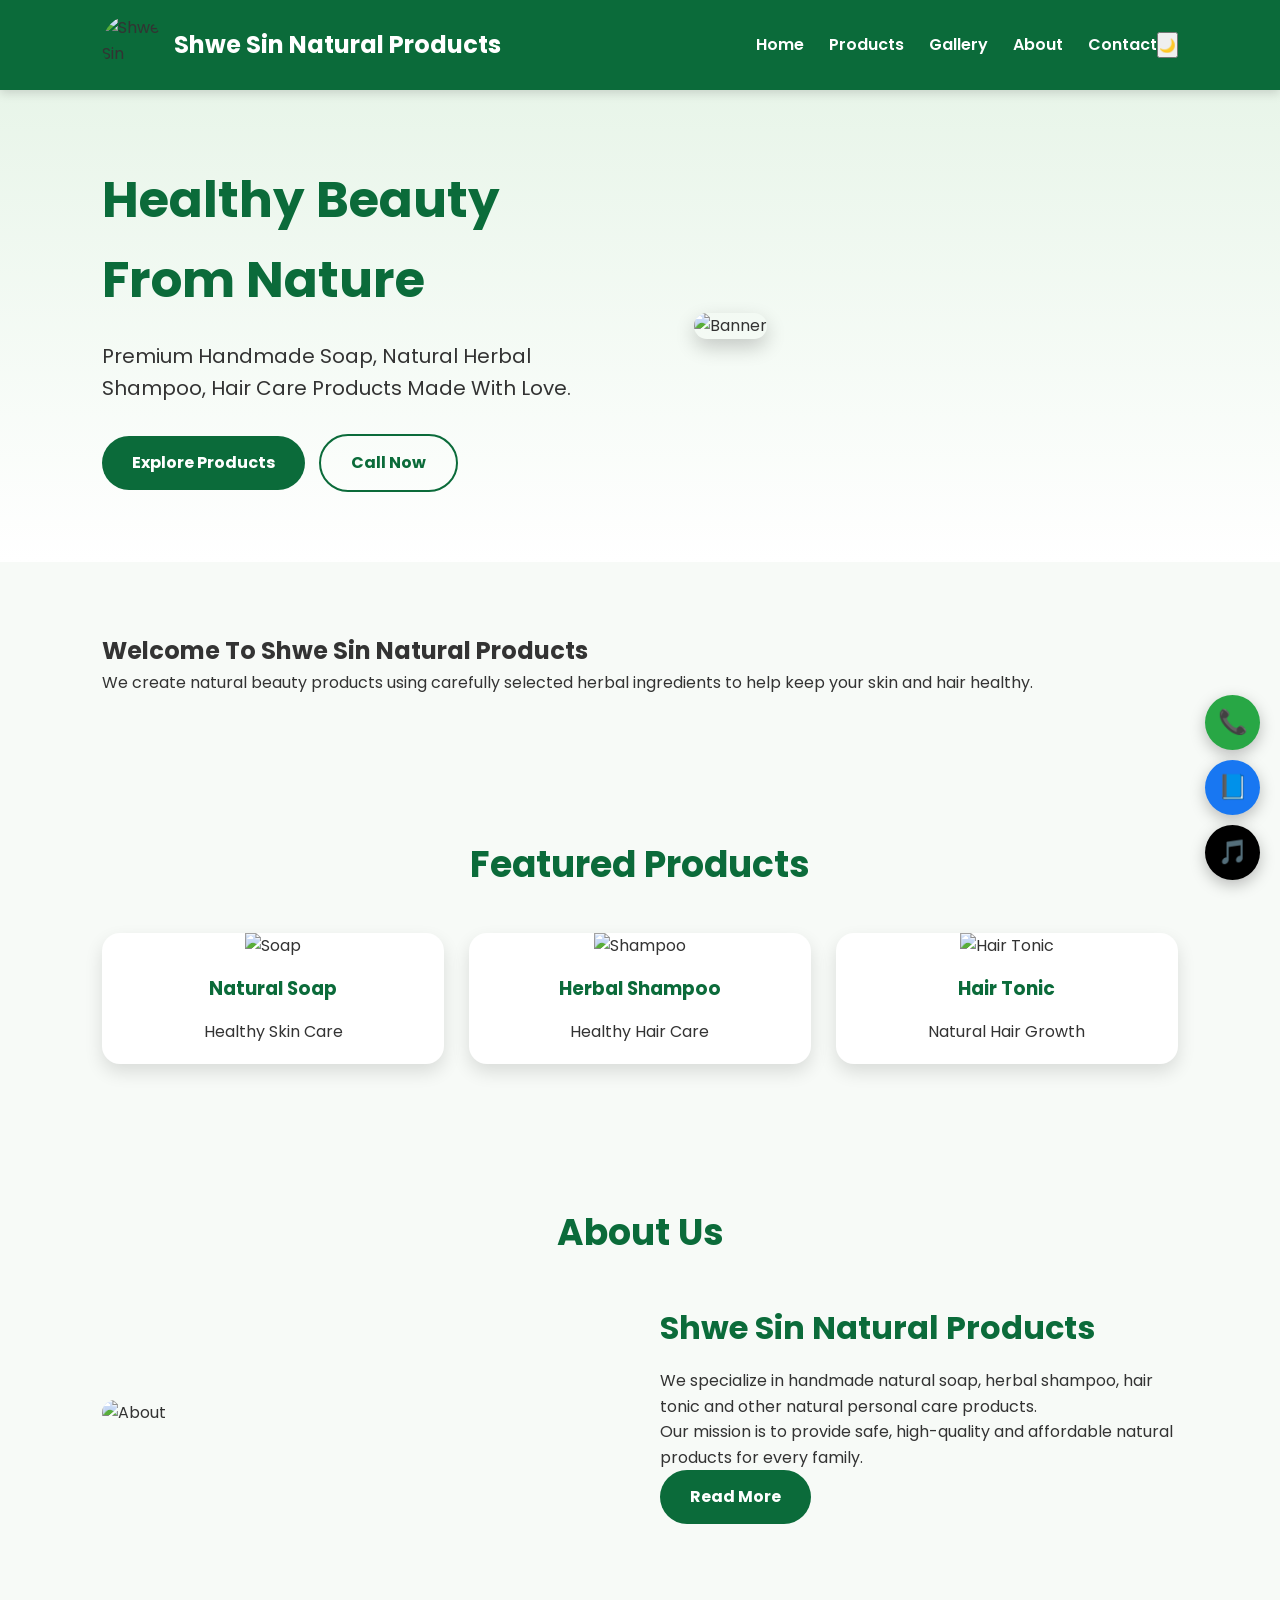
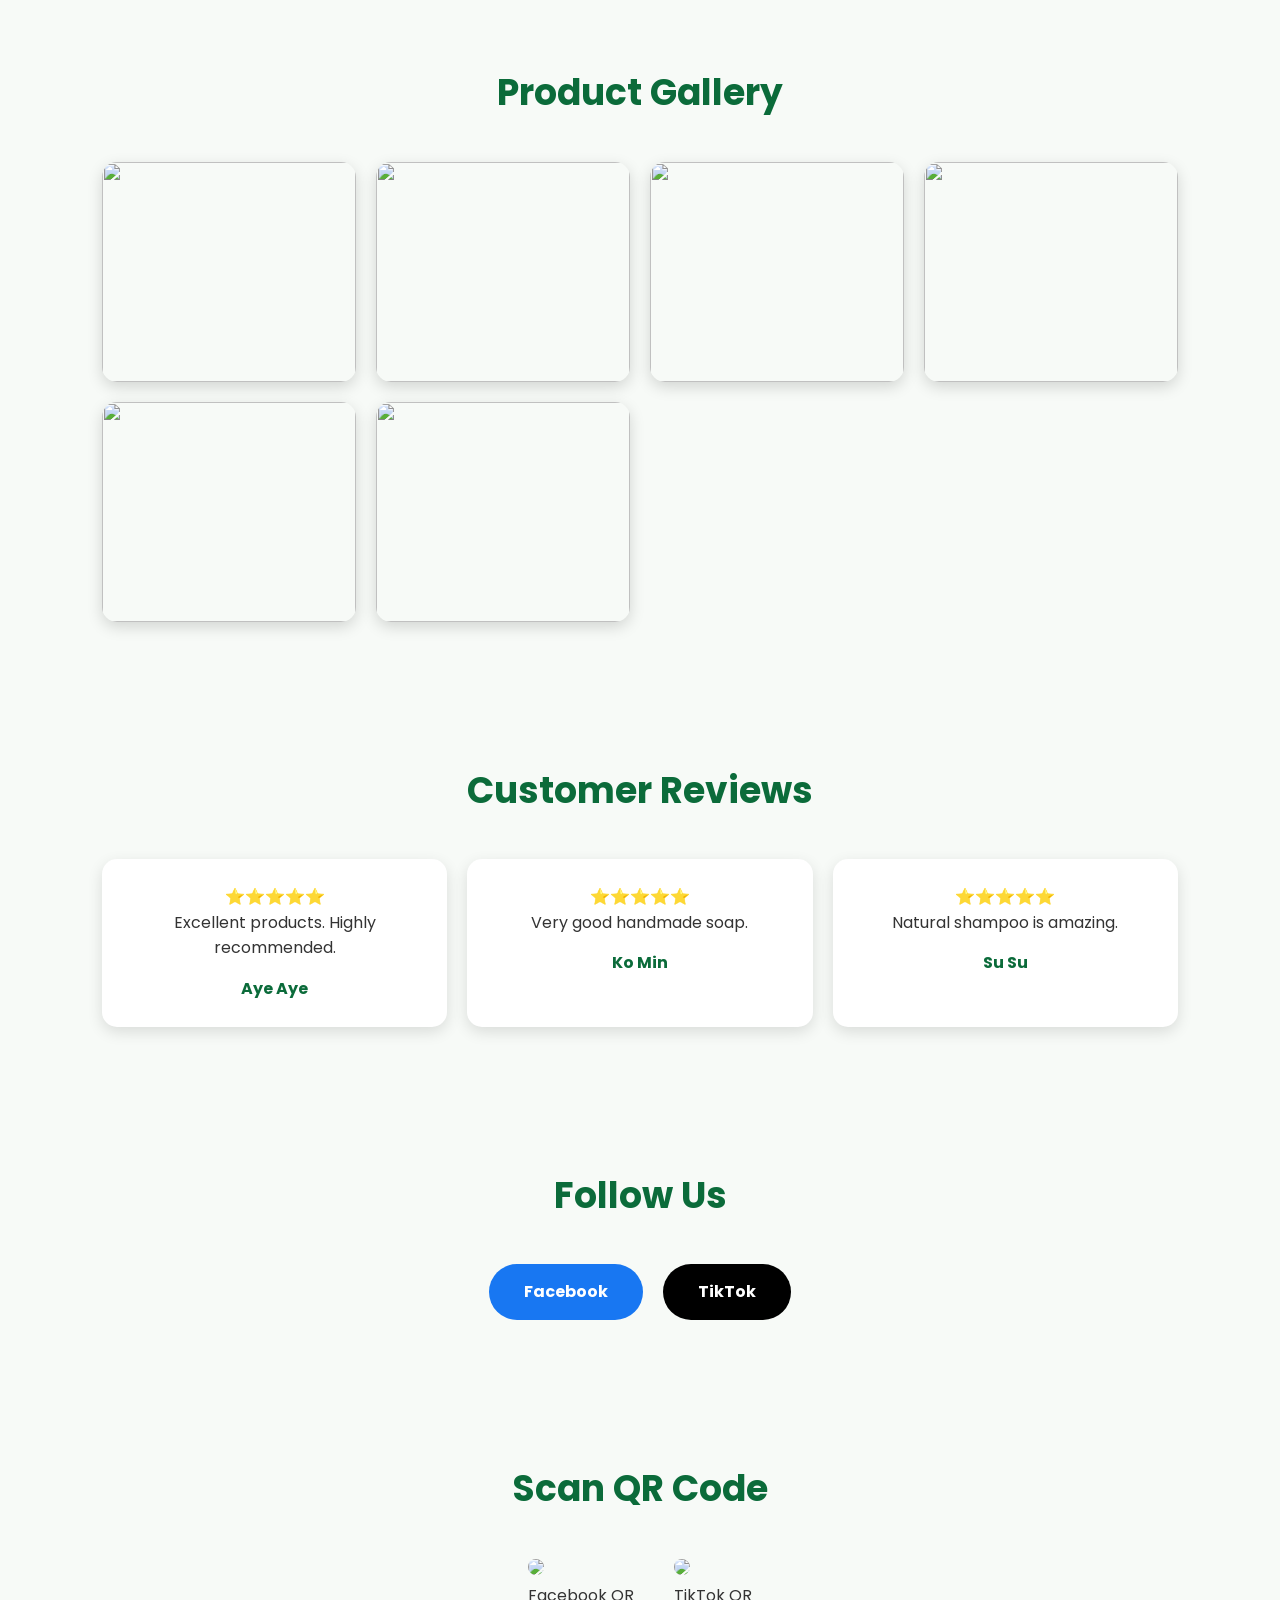
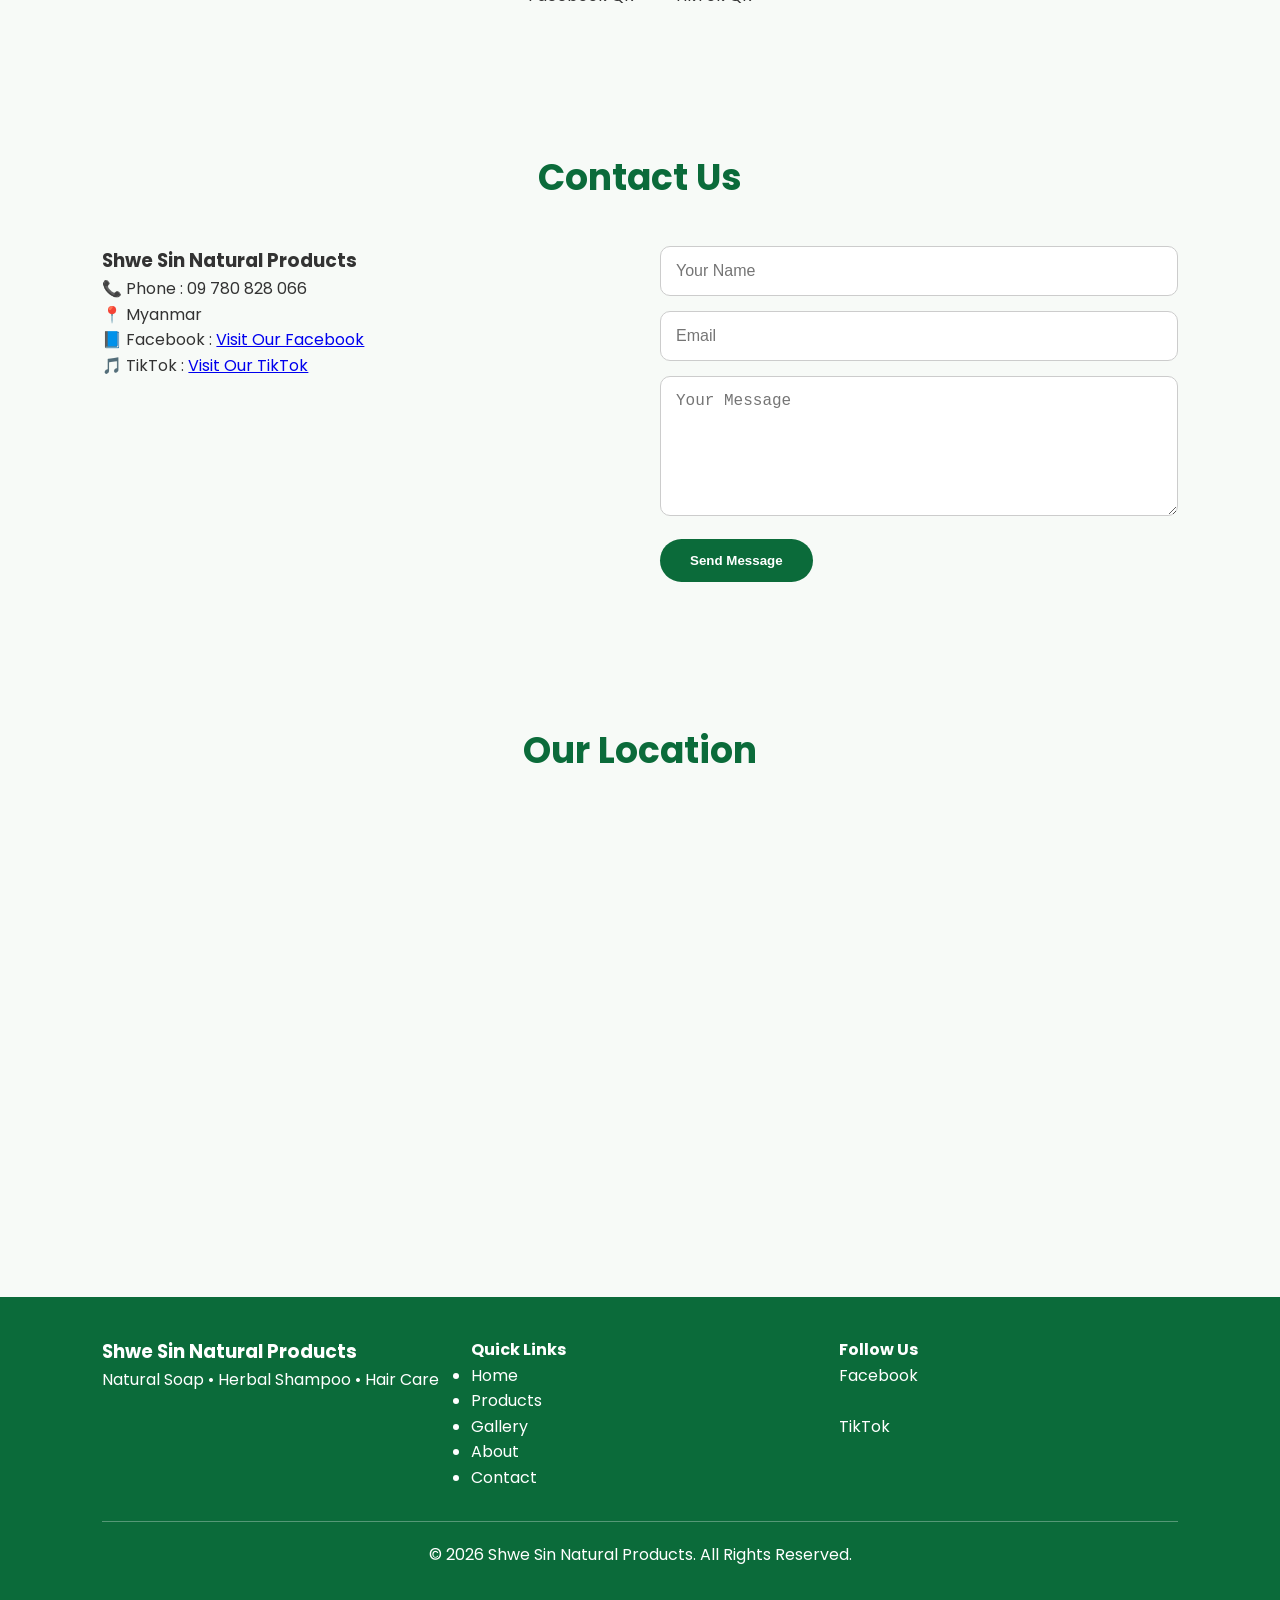
==== commit 839d7790: "Update index.html" ====
--- a/index.html
+++ b/index.html
@@ -42,6 +42,7 @@
 <li><a href="about.html">About</a></li>
 
 <li><a href="contact.html">Contact</a></li>
+    <button id="darkModeBtn">🌙</button>
 
 </ul>
 
--- a/style.css
+++ b/style.css
@@ -1,330 +1,455 @@
-/* ===== RESET ===== */
+/* =====================================
+   SHWE SIN NATURAL PRODUCTS
+   STYLE.CSS VERSION 3
+===================================== */
+
 *{
-margin:0;
-padding:0;
-box-sizing:border-box;
-scroll-behavior:smooth;
+    margin:0;
+    padding:0;
+    box-sizing:border-box;
+    scroll-behavior:smooth;
 }
 
 body{
-font-family:'Poppins',sans-serif;
-background:#f7fbf6;
-color:#333;
-line-height:1.6;
-}
-
-/* ===== NAVIGATION ===== */
+    font-family:'Poppins',sans-serif;
+    background:#f7faf7;
+    color:#333;
+    line-height:1.6;
+}
+
+/* ---------- NAVBAR ---------- */
 
 .navbar{
-display:flex;
-justify-content:space-between;
-align-items:center;
-padding:18px 8%;
-background:#14532d;
-position:sticky;
-top:0;
-z-index:999;
-box-shadow:0 4px 12px rgba(0,0,0,.15);
+    display:flex;
+    justify-content:space-between;
+    align-items:center;
+    padding:15px 8%;
+    background:#0b6b3a;
+    position:sticky;
+    top:0;
+    z-index:1000;
+    box-shadow:0 3px 10px rgba(0,0,0,.15);
 }
 
 .logo{
-display:flex;
-align-items:center;
-gap:12px;
+    display:flex;
+    align-items:center;
 }
 
 .logo img{
-width:60px;
-height:60px;
-border-radius:50%;
-background:#fff;
-padding:4px;
+    width:60px;
+    height:60px;
+    border-radius:50%;
+    margin-right:12px;
 }
 
 .logo h2{
-color:white;
-font-size:22px;
-}
-
-.menu{
-display:flex;
-list-style:none;
-gap:25px;
-}
-
-.menu a{
-text-decoration:none;
-color:white;
-font-weight:600;
-transition:.3s;
-}
-
-.menu a:hover{
-color:#ffd54f;
-}
-
-/* ===== HERO ===== */
+    color:#fff;
+    font-size:24px;
+}
+
+.nav-links{
+    display:flex;
+    list-style:none;
+}
+
+.nav-links li{
+    margin-left:25px;
+}
+
+.nav-links a{
+    color:#fff;
+    text-decoration:none;
+    font-weight:600;
+    transition:.3s;
+}
+
+.nav-links a:hover{
+    color:#ffd54f;
+}
+
+/* ---------- HERO ---------- */
 
 .hero{
-display:grid;
-grid-template-columns:1fr 1fr;
-align-items:center;
-padding:70px 8%;
-background:linear-gradient(135deg,#e8f5e9,#ffffff);
-}
-
-.hero-text h1{
-font-size:52px;
-color:#14532d;
-margin-bottom:20px;
-}
-
-.hero-text p{
-font-size:20px;
-margin-bottom:30px;
+    display:flex;
+    align-items:center;
+    justify-content:space-between;
+    padding:70px 8%;
+    background:linear-gradient(#e8f5e9,#ffffff);
+}
+
+.hero-left{
+    width:50%;
+}
+
+.hero-left h1{
+    font-size:50px;
+    color:#0b6b3a;
+    margin-bottom:20px;
+}
+
+.hero-left p{
+    font-size:20px;
+    margin-bottom:30px;
+}
+
+.hero-right{
+    width:45%;
+}
+
+.hero-right img{
+    width:100%;
+    border-radius:20px;
+    box-shadow:0 8px 20px rgba(0,0,0,.2);
+}
+
+/* ---------- BUTTON ---------- */
+
+.btn,
+.btn-outline{
+    display:inline-block;
+    padding:14px 30px;
+    border-radius:30px;
+    text-decoration:none;
+    font-weight:bold;
+    margin-right:10px;
+    transition:.3s;
 }
 
 .btn{
-display:inline-block;
-padding:14px 34px;
-background:#2e7d32;
-color:white;
-border-radius:40px;
-text-decoration:none;
-font-weight:bold;
-transition:.3s;
+    background:#0b6b3a;
+    color:#fff;
 }
 
 .btn:hover{
-background:#1b5e20;
-transform:translateY(-4px);
-}
-
-.hero-image img{
-width:100%;
-border-radius:25px;
-box-shadow:0 12px 30px rgba(0,0,0,.18);
-}
-
-/* ===== TITLES ===== */
-
-.title{
-text-align:center;
-font-size:38px;
-color:#14532d;
-margin:70px 0 35px;
-}
-
-/* ===== PRODUCT CARDS ===== */
-
-.product-grid{
-display:grid;
-grid-template-columns:repeat(auto-fit,minmax(280px,1fr));
-gap:25px;
-padding:0 8%;
-}
-
-.product-card{
-background:white;
-border-radius:18px;
-overflow:hidden;
-box-shadow:0 8px 20px rgba(0,0,0,.12);
-transition:.35s;
-}
-
-.product-card:hover{
-transform:translateY(-8px);
-}
-
-.product-card img{
-width:100%;
-height:260px;
-object-fit:cover;
-}
-
-.product-card h3{
-padding:18px;
-color:#14532d;
-}
-
-.product-card p{
-padding:0 18px 20px;
-}
-
-/* ===== GALLERY ===== */
-
-.gallery{
-display:grid;
-grid-template-columns:repeat(auto-fit,minmax(220px,1fr));
-gap:20px;
-padding:0 8% 60px;
-}
-
-.gallery img{
-width:100%;
-height:220px;
-object-fit:cover;
-border-radius:18px;
-box-shadow:0 6px 18px rgba(0,0,0,.15);
-transition:.35s;
-}
-
-.gallery img:hover{
-transform:scale(1.05);
-}
-
-/* ===== ABOUT ===== */
-
-.about-box{
-width:85%;
-max-width:900px;
-margin:0 auto 60px;
-background:white;
-padding:35px;
-border-radius:20px;
-box-shadow:0 8px 20px rgba(0,0,0,.12);
-text-align:center;
-}
-
-/* ===== SOCIAL ===== */
-
-.social-grid{
-display:grid;
-grid-template-columns:repeat(auto-fit,minmax(260px,1fr));
-gap:25px;
-padding:0 8% 60px;
-}
-
-.social-card{
-display:block;
-background:#14532d;
-color:white;
-text-decoration:none;
-padding:30px;
-border-radius:18px;
-text-align:center;
-transition:.3s;
-}
-
-.social-card:hover{
-background:#1b5e20;
-transform:translateY(-6px);
-}
-
-/* ===== QR ===== */
-
-.qr-grid{
-display:grid;
-grid-template-columns:repeat(auto-fit,minmax(220px,1fr));
-gap:25px;
-padding:0 8% 60px;
-}
-
-.qr-card{
-background:white;
-padding:25px;
-border-radius:18px;
-text-align:center;
-box-shadow:0 8px 18px rgba(0,0,0,.12);
-}
-
-.qr-card img{
-width:180px;
-height:180px;
-}
-
-/* ===== CONTACT ===== */
-
-.contact-box{
-width:85%;
-max-width:850px;
-margin:auto;
-background:white;
-padding:30px;
-border-radius:20px;
-box-shadow:0 8px 20px rgba(0,0,0,.12);
-}
-
-.contact-box p{
-margin:15px 0;
-font-size:18px;
-}
-
-.contact-box a{
-color:#14532d;
-font-weight:bold;
-text-decoration:none;
-}
-
-/* ===== FOOTER ===== */
+    background:#084f2b;
+}
+
+.btn-outline{
+    border:2px solid #0b6b3a;
+    color:#0b6b3a;
+}
+
+.btn-outline:hover{
+    background:#0b6b3a;
+    color:#fff;
+}
+
+/* ---------- SECTION ---------- */
+
+section{
+    padding:70px 8%;
+}
+
+.section-title{
+    text-align:center;
+    color:#0b6b3a;
+    font-size:36px;
+    margin-bottom:40px;
+}
+
+/* ---------- PRODUCT CARDS ---------- */
+
+.card-container{
+    display:grid;
+    grid-template-columns:repeat(auto-fit,minmax(260px,1fr));
+    gap:25px;
+}
+
+.card{
+    background:#fff;
+    border-radius:18px;
+    overflow:hidden;
+    box-shadow:0 8px 18px rgba(0,0,0,.12);
+    transition:.3s;
+    text-align:center;
+}
+
+.card:hover{
+    transform:translateY(-8px);
+}
+
+.card img{
+    width:100%;
+    height:250px;
+    object-fit:cover;
+}
+
+.card h3{
+    margin:15px 0;
+    color:#0b6b3a;
+}
+
+.card p{
+    padding-bottom:20px;
+}
+
+/* =====================================
+   GALLERY
+===================================== */
+
+.gallery-grid{
+    display:grid;
+    grid-template-columns:repeat(auto-fit,minmax(220px,1fr));
+    gap:20px;
+}
+
+.gallery-grid img{
+    width:100%;
+    height:220px;
+    object-fit:cover;
+    border-radius:15px;
+    transition:.4s;
+    box-shadow:0 5px 15px rgba(0,0,0,.15);
+}
+
+.gallery-grid img:hover{
+    transform:scale(1.05);
+}
+
+/* =====================================
+   ABOUT
+===================================== */
+
+.about-container{
+    display:flex;
+    gap:40px;
+    align-items:center;
+    flex-wrap:wrap;
+}
+
+.about-image{
+    flex:1;
+}
+
+.about-image img{
+    width:100%;
+    border-radius:20px;
+}
+
+.about-text{
+    flex:1;
+}
+
+.about-text h3{
+    color:#0b6b3a;
+    font-size:32px;
+    margin-bottom:15px;
+}
+
+/* =====================================
+   REVIEWS
+===================================== */
+
+.review-container{
+    display:grid;
+    grid-template-columns:repeat(auto-fit,minmax(250px,1fr));
+    gap:20px;
+}
+
+.review-card{
+    background:#fff;
+    padding:25px;
+    border-radius:15px;
+    text-align:center;
+    box-shadow:0 5px 15px rgba(0,0,0,.12);
+}
+
+.review-card h4{
+    margin-top:15px;
+    color:#0b6b3a;
+}
+
+/* =====================================
+   SOCIAL
+===================================== */
+
+.social-buttons{
+    display:flex;
+    justify-content:center;
+    gap:20px;
+    flex-wrap:wrap;
+}
+
+.facebook,
+.tiktok{
+    padding:15px 35px;
+    border-radius:40px;
+    text-decoration:none;
+    color:#fff;
+    font-weight:bold;
+}
+
+.facebook{
+    background:#1877F2;
+}
+
+.tiktok{
+    background:#000;
+}
+
+/* =====================================
+   QR CODE
+===================================== */
+
+.qr-container{
+    display:flex;
+    justify-content:center;
+    gap:40px;
+    flex-wrap:wrap;
+}
+
+.qr-container img{
+    width:180px;
+    border-radius:10px;
+}
+
+/* =====================================
+   CONTACT
+===================================== */
+
+.contact-container{
+    display:flex;
+    gap:40px;
+    flex-wrap:wrap;
+}
+
+.contact-info,
+.contact-form{
+    flex:1;
+}
+
+.contact-form input,
+.contact-form textarea{
+    width:100%;
+    padding:15px;
+    margin-bottom:15px;
+    border:1px solid #ccc;
+    border-radius:10px;
+    font-size:16px;
+}
+
+.contact-form button{
+    border:none;
+    cursor:pointer;
+}
+
+/* =====================================
+   GOOGLE MAP
+===================================== */
+
+.map iframe{
+    width:100%;
+    height:400px;
+    border:none;
+    border-radius:15px;
+}
+
+/* =====================================
+   FOOTER
+===================================== */
 
 footer{
-margin-top:70px;
-background:#14532d;
-color:white;
-text-align:center;
-padding:30px;
-}
-
-/* ===== FLOATING BUTTONS ===== */
+    background:#0b6b3a;
+    color:#fff;
+    padding:40px 8%;
+}
+
+.footer-container{
+    display:grid;
+    grid-template-columns:repeat(auto-fit,minmax(250px,1fr));
+    gap:30px;
+}
+
+footer a{
+    color:#fff;
+    text-decoration:none;
+}
+
+.copyright{
+    text-align:center;
+    margin-top:30px;
+    border-top:1px solid rgba(255,255,255,.3);
+    padding-top:20px;
+}
+
+/* =====================================
+   FLOATING BUTTONS
+===================================== */
 
 .floating-call,
+.floating-facebook,
+.floating-tiktok{
+    position:fixed;
+    right:20px;
+    width:55px;
+    height:55px;
+    border-radius:50%;
+    display:flex;
+    justify-content:center;
+    align-items:center;
+    text-decoration:none;
+    color:#fff;
+    font-size:24px;
+    box-shadow:0 5px 15px rgba(0,0,0,.25);
+}
+
+.floating-call{
+    bottom:150px;
+    background:#28a745;
+}
+
 .floating-facebook{
-position:fixed;
-right:20px;
-width:60px;
-height:60px;
-border-radius:50%;
-display:flex;
-justify-content:center;
-align-items:center;
-text-decoration:none;
-font-size:28px;
-color:white;
-box-shadow:0 8px 18px rgba(0,0,0,.25);
-z-index:999;
-}
-
-.floating-call{
-bottom:95px;
-background:#28a745;
-}
-
-.floating-facebook{
-bottom:20px;
-background:#1877f2;
-}
-
-/* ===== MOBILE ===== */
+    bottom:85px;
+    background:#1877F2;
+}
+
+.floating-tiktok{
+    bottom:20px;
+    background:#000;
+}
+
+/* =====================================
+   MOBILE
+===================================== */
 
 @media(max-width:768px){
 
 .navbar{
-flex-direction:column;
-}
-
-.menu{
-margin-top:15px;
-gap:15px;
-flex-wrap:wrap;
-justify-content:center;
+    flex-direction:column;
+}
+
+.nav-links{
+    flex-direction:column;
+    margin-top:15px;
+    text-align:center;
+}
+
+.nav-links li{
+    margin:10px 0;
 }
 
 .hero{
-grid-template-columns:1fr;
-text-align:center;
-}
-
-.hero h1{
-font-size:36px;
-}
-
-.hero-image{
-margin-top:30px;
-}
-
-.logo h2{
-font-size:18px;
-}
-
-}
+    flex-direction:column;
+}
+
+.hero-left,
+.hero-right{
+    width:100%;
+    text-align:center;
+}
+
+.hero-left h1{
+    font-size:36px;
+}
+
+.hero-right{
+    margin-top:30px;
+}
+
+.about-container,
+.contact-container{
+    flex-direction:column;
+}
+
+}
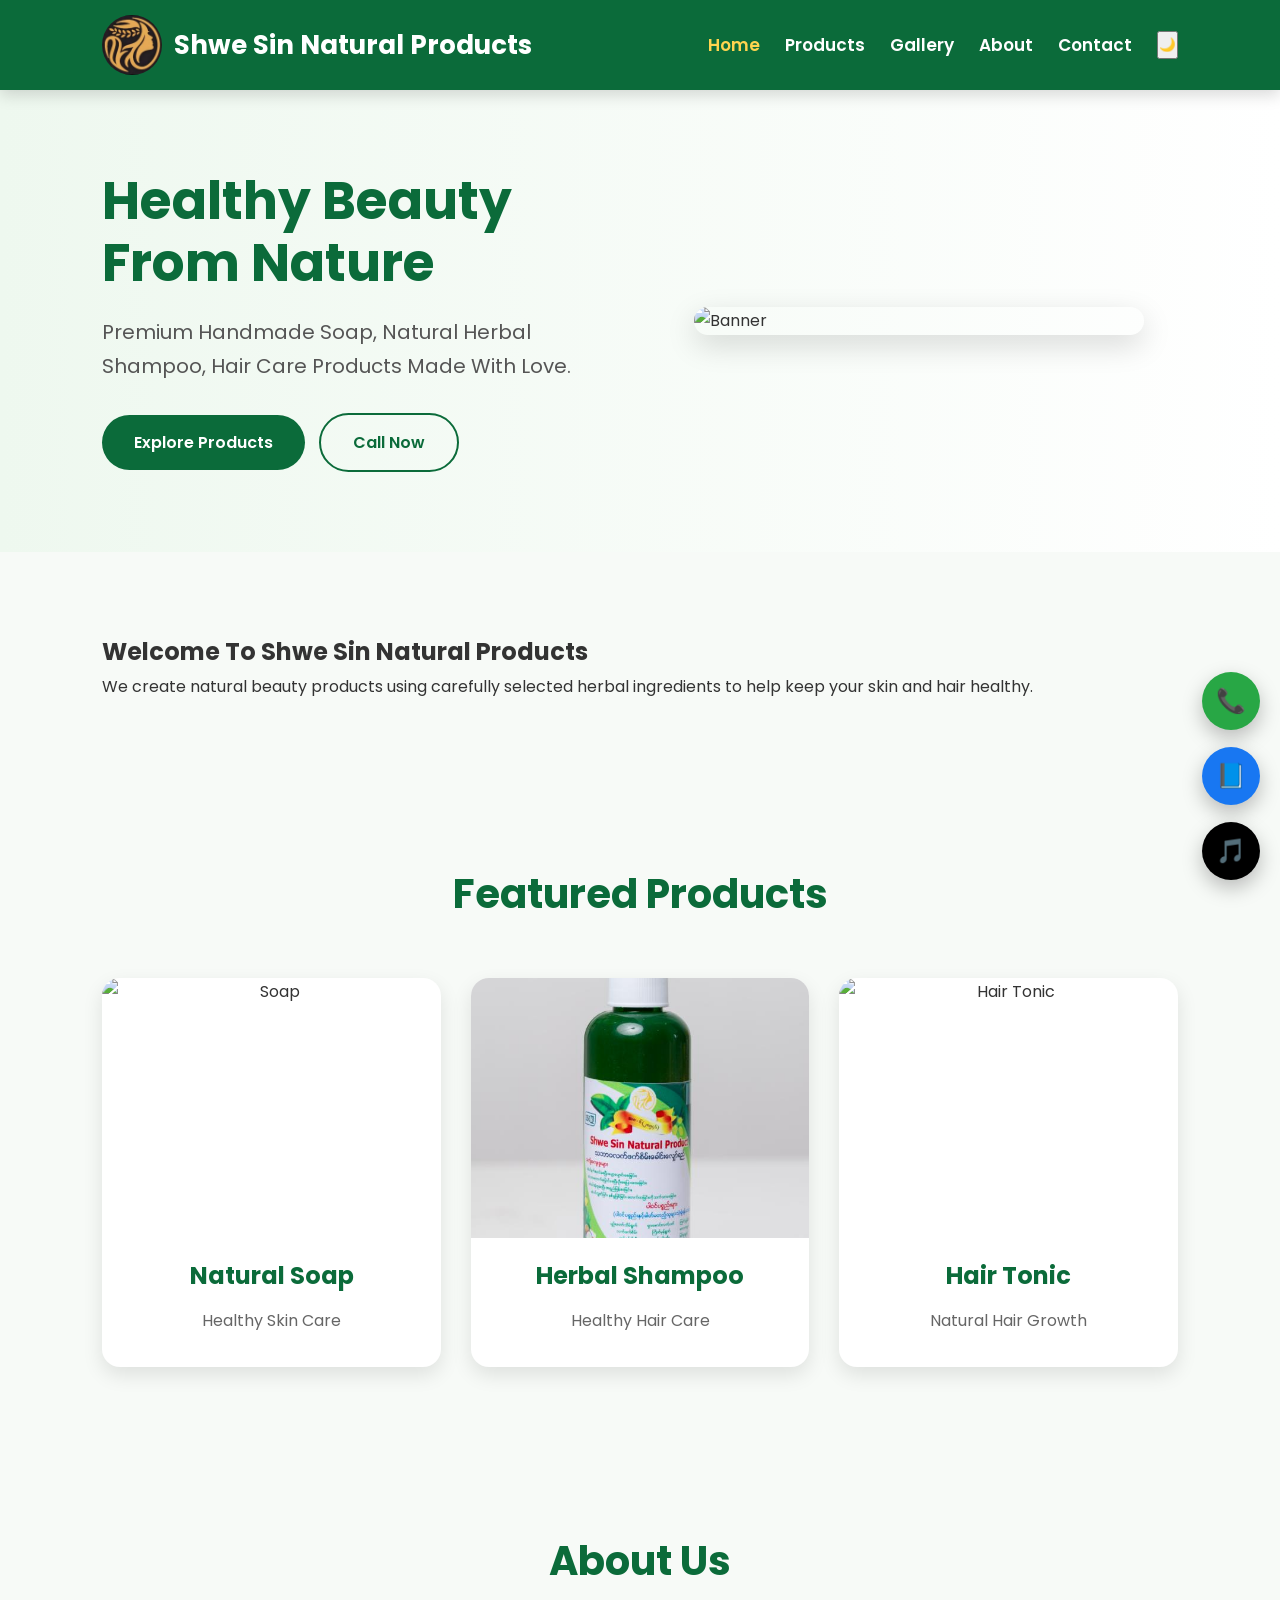
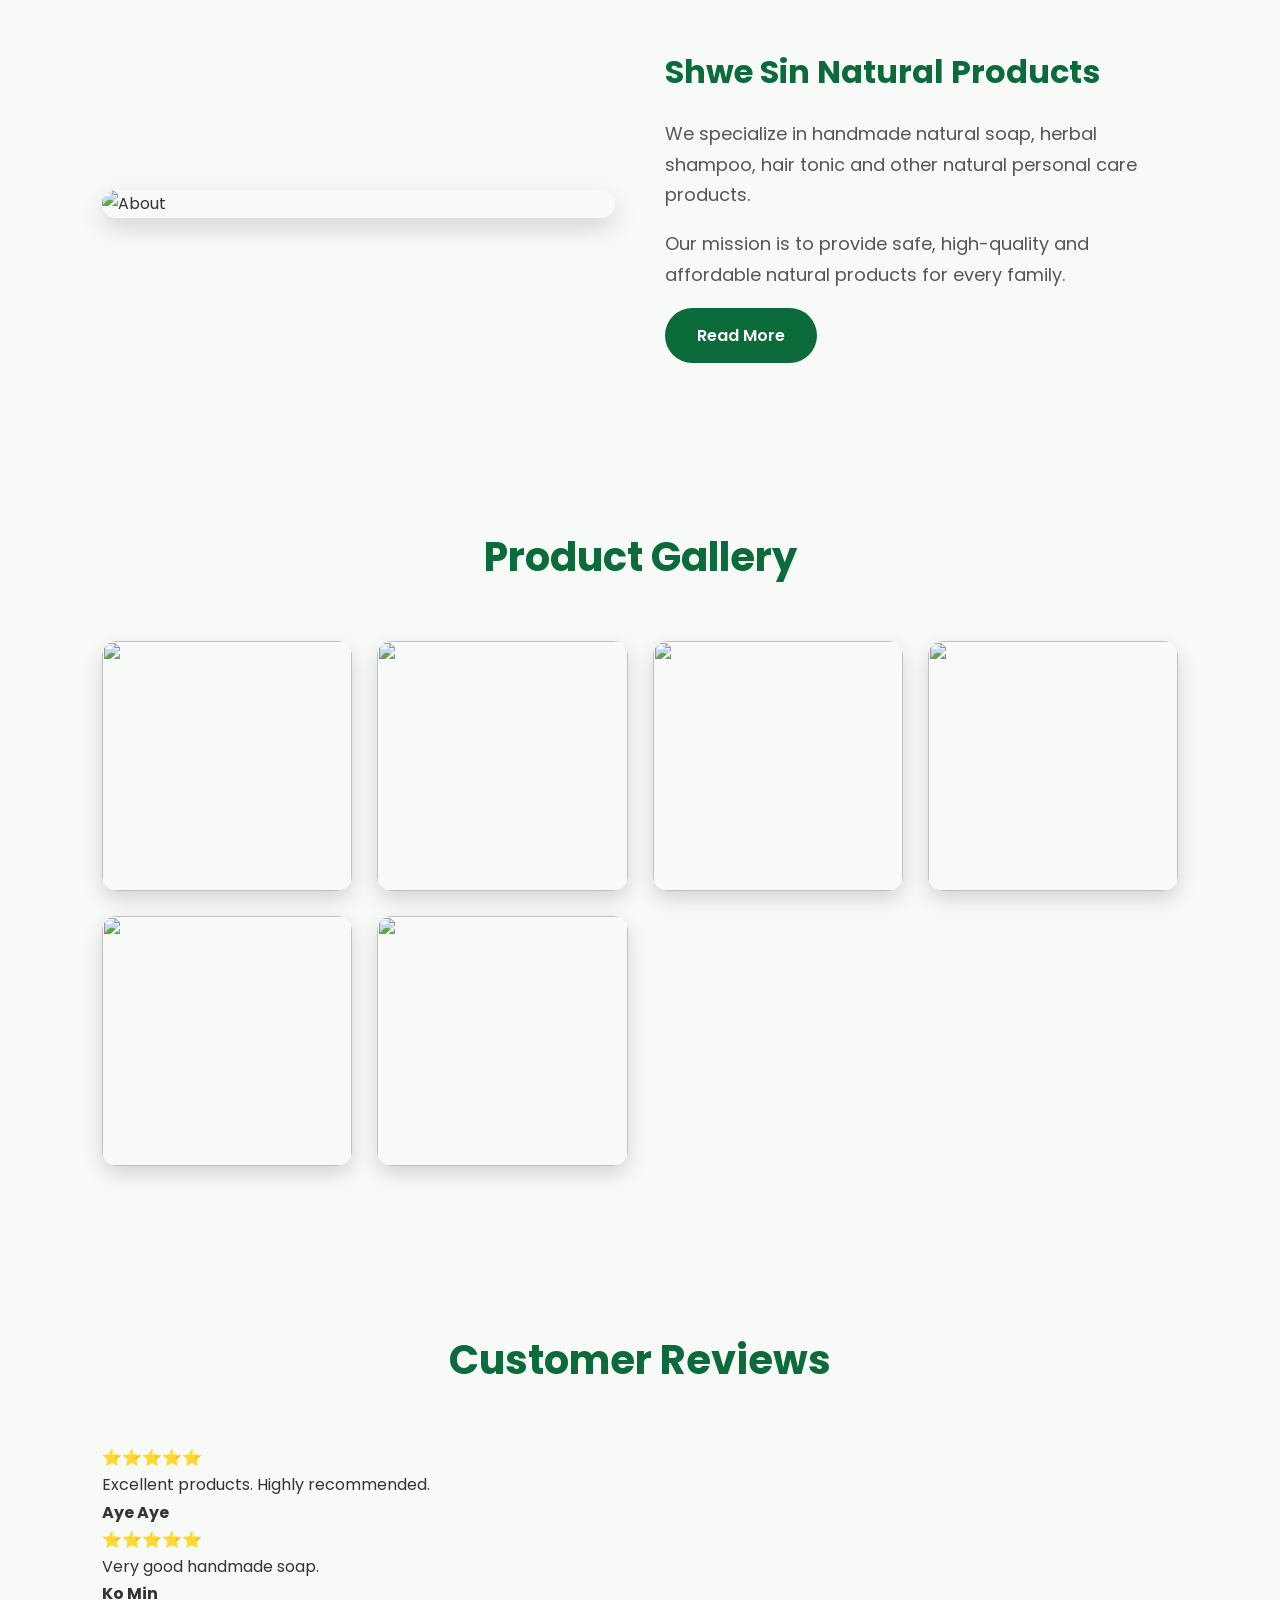
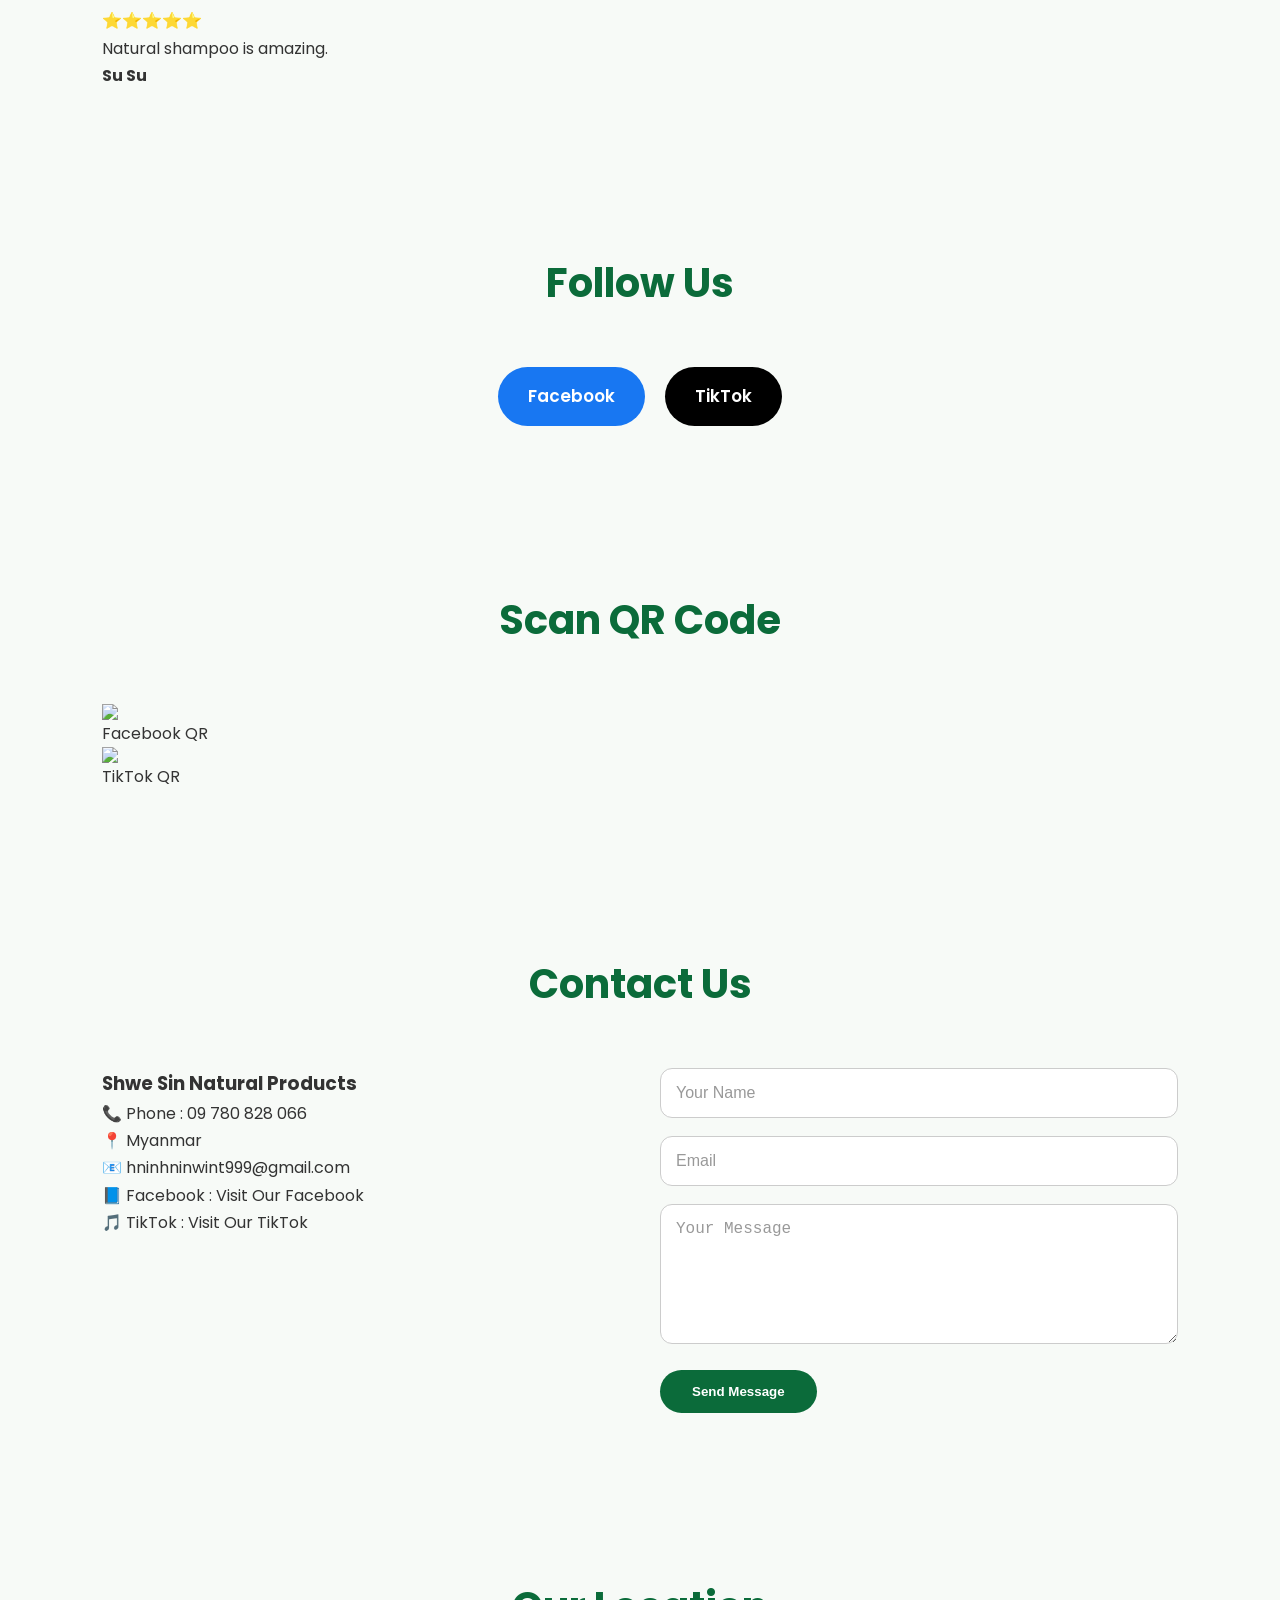
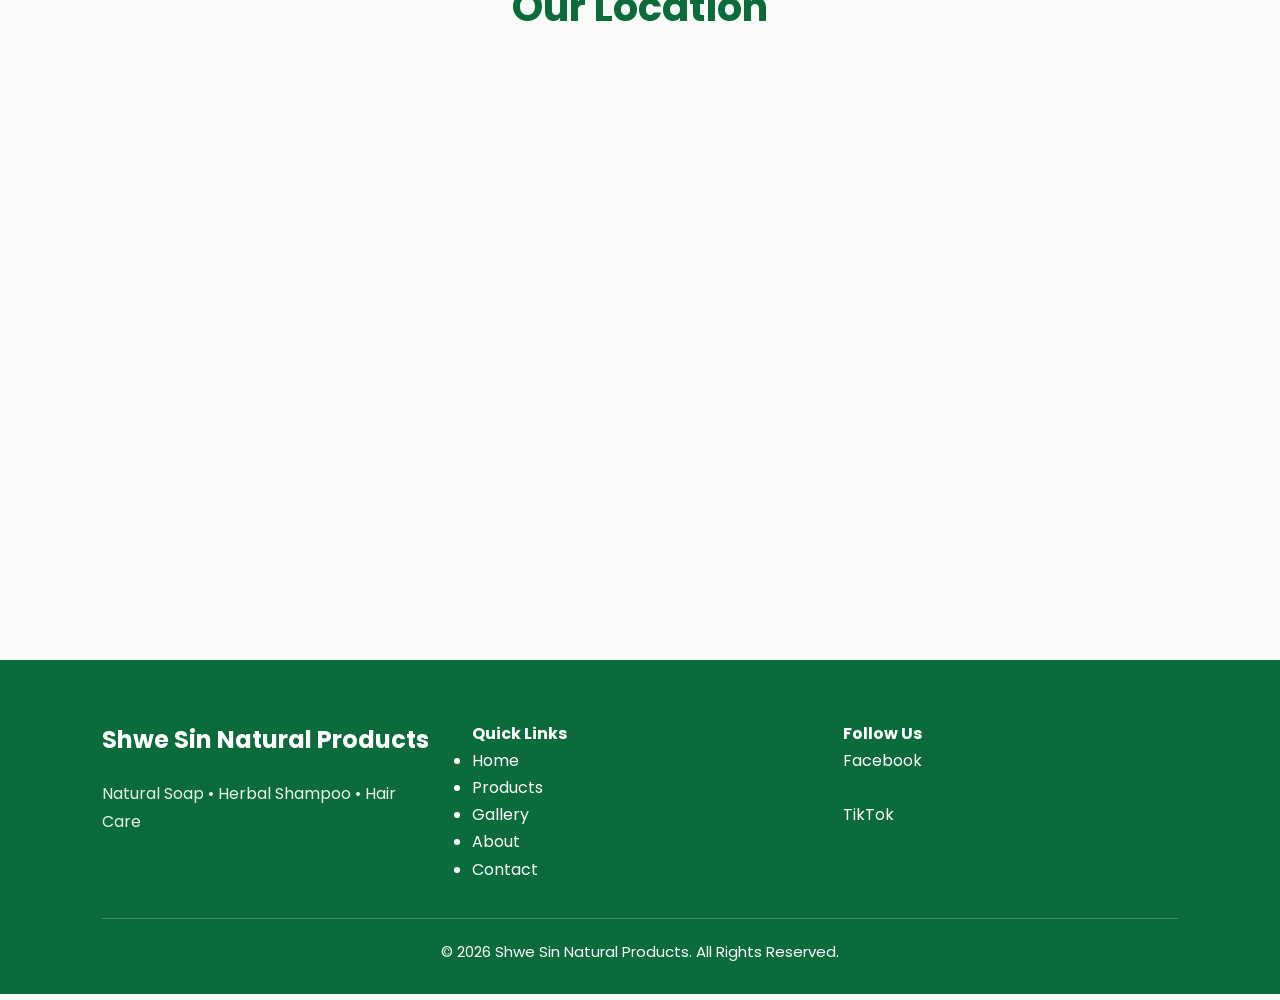
==== commit 1d2f0b54: "Update index.html" ====
--- a/index.html
+++ b/index.html
@@ -369,6 +369,8 @@
 
             <p>📍 Myanmar</p>
 
+         <p> 📧 hninhninwint999@gmail.com<p>
+
             <p>📘 Facebook :
                 <a href="https://www.facebook.com/profile.php?id=100064045721242" target="_blank">
                     Visit Our Facebook
--- a/style.css
+++ b/style.css
@@ -1,12 +1,17 @@
-/* =====================================
+/* ==========================================
    SHWE SIN NATURAL PRODUCTS
-   STYLE.CSS VERSION 3
-===================================== */
+   STYLE.CSS VERSION 5
+   ========================================== */
+
+/* RESET */
 
 *{
     margin:0;
     padding:0;
     box-sizing:border-box;
+}
+
+html{
     scroll-behavior:smooth;
 }
 
@@ -14,207 +19,476 @@
     font-family:'Poppins',sans-serif;
     background:#f7faf7;
     color:#333;
-    line-height:1.6;
-}
-
-/* ---------- NAVBAR ---------- */
+    line-height:1.7;
+}
+
+/* LINKS */
+
+a{
+    text-decoration:none;
+    color:inherit;
+}
+
+/* IMAGES */
+
+img{
+    max-width:100%;
+    display:block;
+}
+
+/* CONTAINER */
+
+.container{
+    width:90%;
+    max-width:1200px;
+    margin:auto;
+}
+
+/* ==========================
+NAVBAR
+========================== */
 
 .navbar{
+
+position:sticky;
+
+top:0;
+
+z-index:1000;
+
+display:flex;
+
+justify-content:space-between;
+
+align-items:center;
+
+padding:15px 8%;
+
+background:#0b6b3a;
+
+box-shadow:0 5px 15px rgba(0,0,0,.15);
+
+}
+
+/* LOGO */
+
+.logo{
+
+display:flex;
+
+align-items:center;
+
+gap:12px;
+
+}
+
+.logo img{
+
+width:60px;
+
+height:60px;
+
+border-radius:50%;
+
+object-fit:cover;
+
+}
+
+.logo h2{
+
+color:#fff;
+
+font-size:26px;
+
+font-weight:700;
+
+}
+
+/* MENU */
+
+.nav-links{
+
+display:flex;
+
+list-style:none;
+
+gap:25px;
+
+}
+
+.nav-links a{
+
+color:#fff;
+
+font-size:17px;
+
+font-weight:600;
+
+transition:.3s;
+
+}
+
+.nav-links a:hover{
+
+color:#ffd54f;
+
+}
+
+.nav-links a.active{
+
+color:#ffd54f;
+
+}
+
+/* MOBILE MENU */
+
+.menu-toggle{
+
+display:none;
+
+font-size:30px;
+
+color:#fff;
+
+cursor:pointer;
+
+}
+
+/* ==========================
+HERO
+========================== */
+
+.hero{
+
+display:flex;
+
+align-items:center;
+
+justify-content:space-between;
+
+padding:80px 8%;
+
+background:linear-gradient(to right,#eef8ef,#ffffff);
+
+gap:40px;
+
+}
+
+.hero-left{
+
+flex:1;
+
+}
+
+.hero-left h1{
+
+font-size:52px;
+
+color:#0b6b3a;
+
+margin-bottom:20px;
+
+line-height:1.2;
+
+}
+
+.hero-left p{
+
+font-size:20px;
+
+margin-bottom:30px;
+
+color:#555;
+
+}
+
+.hero-right{
+
+flex:1;
+
+display:flex;
+
+justify-content:center;
+
+}
+
+.hero-right img{
+
+max-width:450px;
+
+width:100%;
+
+border-radius:20px;
+
+box-shadow:0 10px 30px rgba(0,0,0,.15);
+
+}
+
+/* BUTTONS */
+
+.btn{
+
+display:inline-block;
+
+padding:14px 32px;
+
+background:#0b6b3a;
+
+color:#fff;
+
+border-radius:30px;
+
+font-weight:600;
+
+transition:.3s;
+
+margin-right:10px;
+
+}
+
+.btn:hover{
+
+background:#084c29;
+
+transform:translateY(-3px);
+
+}
+
+.btn-outline{
+
+display:inline-block;
+
+padding:14px 32px;
+
+border:2px solid #0b6b3a;
+
+color:#0b6b3a;
+
+border-radius:30px;
+
+font-weight:600;
+
+transition:.3s;
+
+}
+
+.btn-outline:hover{
+
+background:#0b6b3a;
+
+color:#fff;
+
+}
+/* ==========================================
+   SECTION
+========================================== */
+
+section{
+    padding:80px 8%;
+}
+
+.section-title{
+    text-align:center;
+    font-size:40px;
+    color:#0b6b3a;
+    margin-bottom:50px;
+    font-weight:700;
+}
+
+/* ==========================================
+   SEARCH BOX
+========================================== */
+
+.search-section{
+    text-align:center;
+}
+
+#searchInput{
+    width:100%;
+    max-width:500px;
+    padding:15px 20px;
+    border:2px solid #0b6b3a;
+    border-radius:40px;
+    font-size:17px;
+    outline:none;
+    transition:.3s;
+}
+
+#searchInput:focus{
+    box-shadow:0 0 12px rgba(11,107,58,.25);
+}
+
+/* ==========================================
+   CATEGORY BUTTONS
+========================================== */
+
+.category-buttons{
     display:flex;
-    justify-content:space-between;
-    align-items:center;
-    padding:15px 8%;
-    background:#0b6b3a;
-    position:sticky;
-    top:0;
-    z-index:1000;
-    box-shadow:0 3px 10px rgba(0,0,0,.15);
-}
-
-.logo{
-    display:flex;
-    align-items:center;
-}
-
-.logo img{
-    width:60px;
-    height:60px;
-    border-radius:50%;
-    margin-right:12px;
-}
-
-.logo h2{
-    color:#fff;
-    font-size:24px;
-}
-
-.nav-links{
-    display:flex;
-    list-style:none;
-}
-
-.nav-links li{
-    margin-left:25px;
-}
-
-.nav-links a{
-    color:#fff;
-    text-decoration:none;
-    font-weight:600;
-    transition:.3s;
-}
-
-.nav-links a:hover{
-    color:#ffd54f;
-}
-
-/* ---------- HERO ---------- */
-
-.hero{
-    display:flex;
-    align-items:center;
-    justify-content:space-between;
-    padding:70px 8%;
-    background:linear-gradient(#e8f5e9,#ffffff);
-}
-
-.hero-left{
-    width:50%;
-}
-
-.hero-left h1{
-    font-size:50px;
-    color:#0b6b3a;
-    margin-bottom:20px;
-}
-
-.hero-left p{
-    font-size:20px;
-    margin-bottom:30px;
-}
-
-.hero-right{
-    width:45%;
-}
-
-.hero-right img{
-    width:100%;
-    border-radius:20px;
-    box-shadow:0 8px 20px rgba(0,0,0,.2);
-}
-
-/* ---------- BUTTON ---------- */
-
-.btn,
-.btn-outline{
-    display:inline-block;
-    padding:14px 30px;
+    justify-content:center;
+    flex-wrap:wrap;
+    gap:15px;
+    margin-top:20px;
+}
+
+.category-btn{
+    padding:12px 28px;
+    border:none;
     border-radius:30px;
-    text-decoration:none;
-    font-weight:bold;
-    margin-right:10px;
-    transition:.3s;
-}
-
-.btn{
     background:#0b6b3a;
     color:#fff;
-}
-
-.btn:hover{
-    background:#084f2b;
-}
-
-.btn-outline{
-    border:2px solid #0b6b3a;
-    color:#0b6b3a;
-}
-
-.btn-outline:hover{
-    background:#0b6b3a;
-    color:#fff;
-}
-
-/* ---------- SECTION ---------- */
-
-section{
-    padding:70px 8%;
-}
-
-.section-title{
-    text-align:center;
-    color:#0b6b3a;
-    font-size:36px;
-    margin-bottom:40px;
-}
-
-/* ---------- PRODUCT CARDS ---------- */
+    font-size:16px;
+    cursor:pointer;
+    transition:.3s;
+}
+
+.category-btn:hover{
+    background:#084c29;
+    transform:translateY(-3px);
+}
+
+.category-btn.active{
+    background:#ff9800;
+}
+
+/* ==========================================
+   PRODUCT GRID
+========================================== */
 
 .card-container{
     display:grid;
-    grid-template-columns:repeat(auto-fit,minmax(260px,1fr));
-    gap:25px;
-}
+    grid-template-columns:repeat(auto-fit,minmax(280px,1fr));
+    gap:30px;
+}
+
+/* ==========================================
+   PRODUCT CARD
+========================================== */
 
 .card{
+    position:relative;
     background:#fff;
     border-radius:18px;
     overflow:hidden;
-    box-shadow:0 8px 18px rgba(0,0,0,.12);
-    transition:.3s;
+    box-shadow:0 8px 20px rgba(0,0,0,.10);
+    transition:.35s;
     text-align:center;
 }
 
 .card:hover{
     transform:translateY(-8px);
+    box-shadow:0 15px 35px rgba(0,0,0,.18);
 }
 
 .card img{
+    width:100%;
+    height:260px;
+    object-fit:cover;
+}
+
+.card h3{
+    color:#0b6b3a;
+    margin:18px 0 10px;
+    font-size:24px;
+}
+
+.card p{
+    color:#666;
+    font-size:16px;
+    padding:0 20px;
+    min-height:60px;
+}
+
+.card h4{
+    color:#ff9800;
+    font-size:24px;
+    margin:20px 0;
+    font-weight:700;
+}
+
+.card .btn{
+    margin-bottom:25px;
+}
+
+/* ==========================================
+   BADGES
+========================================== */
+
+.badge{
+    position:absolute;
+    top:15px;
+    left:15px;
+    background:#ff9800;
+    color:#fff;
+    padding:8px 14px;
+    border-radius:25px;
+    font-size:13px;
+    font-weight:bold;
+}
+
+.badge.new{
+    background:#28a745;
+}
+/* ==========================================
+   GALLERY
+========================================== */
+
+.gallery-grid{
+    display:grid;
+    grid-template-columns:repeat(auto-fit,minmax(250px,1fr));
+    gap:25px;
+}
+
+.gallery-grid img{
     width:100%;
     height:250px;
     object-fit:cover;
-}
-
-.card h3{
-    margin:15px 0;
-    color:#0b6b3a;
-}
-
-.card p{
-    padding-bottom:20px;
-}
-
-/* =====================================
-   GALLERY
-===================================== */
-
-.gallery-grid{
-    display:grid;
-    grid-template-columns:repeat(auto-fit,minmax(220px,1fr));
-    gap:20px;
-}
-
-.gallery-grid img{
-    width:100%;
-    height:220px;
-    object-fit:cover;
     border-radius:15px;
-    transition:.4s;
-    box-shadow:0 5px 15px rgba(0,0,0,.15);
+    cursor:pointer;
+    transition:.35s;
+    box-shadow:0 8px 20px rgba(0,0,0,.15);
 }
 
 .gallery-grid img:hover{
     transform:scale(1.05);
 }
 
-/* =====================================
+/* ==========================================
+   LIGHTBOX
+========================================== */
+
+.lightbox{
+    display:none;
+    position:fixed;
+    inset:0;
+    background:rgba(0,0,0,.92);
+    justify-content:center;
+    align-items:center;
+    z-index:9999;
+}
+
+.lightbox img{
+    max-width:90%;
+    max-height:90%;
+    border-radius:15px;
+}
+
+.close-lightbox{
+    position:absolute;
+    top:25px;
+    right:35px;
+    color:#fff;
+    font-size:50px;
+    cursor:pointer;
+}
+
+/* ==========================================
    ABOUT
-===================================== */
+========================================== */
 
 .about-container{
     display:flex;
-    gap:40px;
     align-items:center;
+    gap:50px;
     flex-wrap:wrap;
 }
 
@@ -225,6 +499,7 @@
 .about-image img{
     width:100%;
     border-radius:20px;
+    box-shadow:0 10px 25px rgba(0,0,0,.15);
 }
 
 .about-text{
@@ -232,224 +507,733 @@
 }
 
 .about-text h3{
+    font-size:32px;
     color:#0b6b3a;
-    font-size:32px;
+    margin-bottom:20px;
+}
+
+.about-text p{
+    font-size:18px;
+    color:#555;
+    margin-bottom:18px;
+}
+
+/* ==========================================
+   FEATURES
+========================================== */
+
+.features .card{
+    padding:35px 25px;
+}
+
+.features i{
+    color:#0b6b3a;
+    margin-bottom:20px;
+}
+
+.features h3{
     margin-bottom:15px;
 }
 
-/* =====================================
-   REVIEWS
-===================================== */
-
-.review-container{
-    display:grid;
-    grid-template-columns:repeat(auto-fit,minmax(250px,1fr));
-    gap:20px;
-}
-
-.review-card{
-    background:#fff;
-    padding:25px;
-    border-radius:15px;
+/* ==========================================
+   CONTACT
+========================================== */
+
+.contact-container{
+    display:flex;
+    gap:40px;
+    flex-wrap:wrap;
+}
+
+.contact-info,
+.contact-form{
+    flex:1;
+}
+
+.contact-form input,
+.contact-form textarea{
+    width:100%;
+    padding:15px;
+    margin-bottom:18px;
+    border:1px solid #ccc;
+    border-radius:12px;
+    font-size:16px;
+    outline:none;
+}
+
+.contact-form input:focus,
+.contact-form textarea:focus{
+    border-color:#0b6b3a;
+}
+
+.contact-form textarea{
+    resize:vertical;
+    min-height:140px;
+}
+
+.contact-form button{
+    border:none;
+}
+
+/* ==========================================
+   GOOGLE MAP
+========================================== */
+
+.map iframe{
+    width:100%;
+    height:420px;
+    border:none;
+    border-radius:20px;
+}
+
+/* ==========================================
+   SOCIAL BUTTONS
+========================================== */
+
+.social{
     text-align:center;
-    box-shadow:0 5px 15px rgba(0,0,0,.12);
-}
-
-.review-card h4{
-    margin-top:15px;
-    color:#0b6b3a;
-}
-
-/* =====================================
-   SOCIAL
-===================================== */
+}
 
 .social-buttons{
     display:flex;
     justify-content:center;
     gap:20px;
     flex-wrap:wrap;
+    margin-top:25px;
 }
 
 .facebook,
 .tiktok{
-    padding:15px 35px;
-    border-radius:40px;
-    text-decoration:none;
+    display:inline-flex;
+    align-items:center;
+    justify-content:center;
+    gap:10px;
+    padding:15px 30px;
     color:#fff;
-    font-weight:bold;
+    border-radius:50px;
+    font-size:17px;
+    font-weight:600;
+    transition:.3s;
 }
 
 .facebook{
     background:#1877F2;
 }
 
+.facebook:hover{
+    background:#0d65d9;
+    transform:translateY(-5px);
+}
+
 .tiktok{
     background:#000;
 }
 
-/* =====================================
-   QR CODE
-===================================== */
-
-.qr-container{
-    display:flex;
-    justify-content:center;
-    gap:40px;
-    flex-wrap:wrap;
-}
-
-.qr-container img{
-    width:180px;
-    border-radius:10px;
-}
-
-/* =====================================
-   CONTACT
-===================================== */
-
-.contact-container{
-    display:flex;
-    gap:40px;
-    flex-wrap:wrap;
-}
-
-.contact-info,
-.contact-form{
-    flex:1;
-}
-
-.contact-form input,
-.contact-form textarea{
-    width:100%;
-    padding:15px;
-    margin-bottom:15px;
-    border:1px solid #ccc;
-    border-radius:10px;
-    font-size:16px;
-}
-
-.contact-form button{
-    border:none;
-    cursor:pointer;
-}
-
-/* =====================================
-   GOOGLE MAP
-===================================== */
-
-.map iframe{
-    width:100%;
-    height:400px;
-    border:none;
-    border-radius:15px;
-}
-
-/* =====================================
+.tiktok:hover{
+    background:#222;
+    transform:translateY(-5px);
+}
+
+/* ==========================================
    FOOTER
-===================================== */
+========================================== */
 
 footer{
     background:#0b6b3a;
     color:#fff;
-    padding:40px 8%;
+    padding:60px 8% 30px;
+    margin-top:60px;
 }
 
 .footer-container{
     display:grid;
     grid-template-columns:repeat(auto-fit,minmax(250px,1fr));
-    gap:30px;
-}
-
-footer a{
+    gap:35px;
+}
+
+.footer-container h3{
+    margin-bottom:20px;
+    font-size:24px;
+}
+
+.footer-container p{
+    margin-bottom:10px;
+    color:#e8f5e9;
+}
+
+.footer-container a{
     color:#fff;
-    text-decoration:none;
+    transition:.3s;
+}
+
+.footer-container a:hover{
+    color:#ffd54f;
 }
 
 .copyright{
+    margin-top:35px;
+    border-top:1px solid rgba(255,255,255,.25);
+    padding-top:20px;
     text-align:center;
-    margin-top:30px;
-    border-top:1px solid rgba(255,255,255,.3);
-    padding-top:20px;
-}
-
-/* =====================================
+    font-size:15px;
+}
+
+/* ==========================================
    FLOATING BUTTONS
-===================================== */
+========================================== */
 
 .floating-call,
 .floating-facebook,
 .floating-tiktok{
-    position:fixed;
-    right:20px;
-    width:55px;
-    height:55px;
-    border-radius:50%;
-    display:flex;
-    justify-content:center;
-    align-items:center;
-    text-decoration:none;
-    color:#fff;
-    font-size:24px;
-    box-shadow:0 5px 15px rgba(0,0,0,.25);
+
+position:fixed;
+
+right:20px;
+
+width:58px;
+
+height:58px;
+
+border-radius:50%;
+
+display:flex;
+
+align-items:center;
+
+justify-content:center;
+
+font-size:24px;
+
+color:#fff;
+
+box-shadow:0 8px 20px rgba(0,0,0,.25);
+
+z-index:999;
+
+transition:.3s;
+
 }
 
 .floating-call{
-    bottom:150px;
-    background:#28a745;
+
+bottom:170px;
+
+background:#28a745;
+
 }
 
 .floating-facebook{
-    bottom:85px;
-    background:#1877F2;
+
+bottom:95px;
+
+background:#1877F2;
+
 }
 
 .floating-tiktok{
-    bottom:20px;
-    background:#000;
-}
-
-/* =====================================
-   MOBILE
-===================================== */
-
-@media(max-width:768px){
-
-.navbar{
-    flex-direction:column;
-}
-
-.nav-links{
-    flex-direction:column;
-    margin-top:15px;
-    text-align:center;
-}
-
-.nav-links li{
-    margin:10px 0;
-}
+
+bottom:20px;
+
+background:#000;
+
+}
+
+.floating-call:hover,
+.floating-facebook:hover,
+.floating-tiktok:hover{
+
+transform:scale(1.1);
+
+}
+
+/* ==========================================
+   ANIMATION
+========================================== */
+
+.card,
+.hero-left,
+.hero-right,
+.about-image,
+.about-text{
+
+animation:fadeUp .8s ease;
+
+}
+
+@keyframes fadeUp{
+
+from{
+
+opacity:0;
+
+transform:translateY(40px);
+
+}
+
+to{
+
+opacity:1;
+
+transform:translateY(0);
+
+}
+
+}
+
+/* ==========================================
+   RESPONSIVE DESIGN
+========================================== */
+
+/* ---------- TABLET ---------- */
+
+@media (max-width:992px){
 
 .hero{
-    flex-direction:column;
+
+flex-direction:column;
+
+text-align:center;
+
 }
 
 .hero-left,
 .hero-right{
-    width:100%;
-    text-align:center;
-}
-
-.hero-left h1{
-    font-size:36px;
-}
-
-.hero-right{
-    margin-top:30px;
+
+width:100%;
+
+}
+
+.hero-right img{
+
+max-width:380px;
+
 }
 
 .about-container,
 .contact-container{
-    flex-direction:column;
-}
-
-}
+
+flex-direction:column;
+
+}
+
+.section-title{
+
+font-size:34px;
+
+}
+
+.hero-left h1{
+
+font-size:42px;
+
+}
+
+}
+
+/* ---------- MOBILE ---------- */
+
+@media (max-width:768px){
+
+.navbar{
+
+flex-wrap:wrap;
+
+padding:15px 20px;
+
+}
+
+.logo h2{
+
+font-size:20px;
+
+}
+
+.logo img{
+
+width:50px;
+
+height:50px;
+
+}
+
+.menu-toggle{
+
+display:block;
+
+}
+
+.nav-links{
+
+display:none;
+
+width:100%;
+
+flex-direction:column;
+
+margin-top:15px;
+
+background:#0b6b3a;
+
+border-radius:10px;
+
+padding:10px 0;
+
+}
+
+.nav-links.active{
+
+display:flex;
+
+}
+
+.nav-links li{
+
+text-align:center;
+
+margin:10px 0;
+
+}
+
+.hero{
+
+padding:60px 20px;
+
+}
+
+.hero-left h1{
+
+font-size:34px;
+
+}
+
+.hero-left p{
+
+font-size:17px;
+
+}
+
+.btn,
+.btn-outline{
+
+display:block;
+
+width:100%;
+
+margin:10px 0;
+
+text-align:center;
+
+}
+
+.section-title{
+
+font-size:30px;
+
+}
+
+.card-container{
+
+grid-template-columns:1fr;
+
+}
+
+.gallery-grid{
+
+grid-template-columns:1fr;
+
+}
+
+.footer-container{
+
+grid-template-columns:1fr;
+
+text-align:center;
+
+}
+
+.social-buttons{
+
+flex-direction:column;
+
+align-items:center;
+
+}
+
+.facebook,
+.tiktok{
+
+width:240px;
+
+}
+
+}
+
+/* ---------- SMALL MOBILE ---------- */
+
+@media (max-width:480px){
+
+.logo h2{
+
+font-size:17px;
+
+}
+
+.hero-left h1{
+
+font-size:28px;
+
+}
+
+.hero-left p{
+
+font-size:16px;
+
+}
+
+.section-title{
+
+font-size:26px;
+
+}
+
+.card h3{
+
+font-size:20px;
+
+}
+
+.card h4{
+
+font-size:20px;
+
+}
+
+.floating-call,
+.floating-facebook,
+.floating-tiktok{
+
+width:50px;
+
+height:50px;
+
+font-size:20px;
+
+right:15px;
+
+}
+
+.floating-call{
+
+bottom:145px;
+
+}
+
+.floating-facebook{
+
+bottom:80px;
+
+}
+
+.floating-tiktok{
+
+bottom:15px;
+
+}
+
+}
+
+/* ==========================================
+   CUSTOM SCROLLBAR
+========================================== */
+
+::-webkit-scrollbar{
+    width:10px;
+}
+
+::-webkit-scrollbar-track{
+    background:#e8f5e9;
+}
+
+::-webkit-scrollbar-thumb{
+    background:#0b6b3a;
+    border-radius:20px;
+}
+
+::-webkit-scrollbar-thumb:hover{
+    background:#084c29;
+}
+
+/* ==========================================
+   TEXT SELECTION
+========================================== */
+
+::selection{
+    background:#0b6b3a;
+    color:#ffffff;
+}
+
+/* ==========================================
+   SMOOTH TRANSITIONS
+========================================== */
+
+button,
+a,
+input,
+textarea,
+.card,
+img{
+    transition:all .3s ease;
+}
+
+/* ==========================================
+   INPUT PLACEHOLDER
+========================================== */
+
+input::placeholder,
+textarea::placeholder{
+    color:#999;
+}
+
+/* ==========================================
+   FOCUS STYLE
+========================================== */
+
+input:focus,
+textarea:focus,
+button:focus{
+    outline:none;
+}
+
+/* ==========================================
+   UTILITY CLASSES
+========================================== */
+
+.text-center{
+    text-align:center;
+}
+
+.mt-20{
+    margin-top:20px;
+}
+
+.mt-40{
+    margin-top:40px;
+}
+
+.mb-20{
+    margin-bottom:20px;
+}
+
+.mb-40{
+    margin-bottom:40px;
+}
+
+/* ==========================================
+   IMAGE EFFECTS
+========================================== */
+
+.card img,
+.gallery-grid img{
+    transition:transform .4s ease;
+}
+
+.card:hover img{
+    transform:scale(1.05);
+}
+
+/* ==========================================
+   LOADING ANIMATION
+========================================== */
+
+.fade-in{
+    animation:fadeIn .8s ease;
+}
+
+@keyframes fadeIn{
+
+from{
+
+opacity:0;
+
+}
+
+to{
+
+opacity:1;
+
+}
+
+}
+
+/* ==========================================
+   PRINT STYLE
+========================================== */
+
+@media print{
+
+.navbar,
+footer,
+.floating-call,
+.floating-facebook,
+.floating-tiktok{
+
+display:none;
+
+}
+
+body{
+
+background:#fff;
+
+color:#000;
+
+}
+
+}
+
+/* ==========================================
+   VERSION INFORMATION
+========================================== */
+
+/*
+
+SHWE SIN NATURAL PRODUCTS
+
+STYLE.CSS
+
+Version : 5.0
+
+Responsive : Yes
+
+Mobile Friendly : Yes
+
+Tablet Friendly : Yes
+
+Desktop Friendly : Yes
+
+Browser Support :
+
+Chrome
+
+Edge
+
+Firefox
+
+Safari
+
+Opera
+
+Designed with ❤️
+
+*/
+
+/* ==========================================
+   RATING
+========================================== */
+
+.rating{
+    color:#ffc107;
+    font-size:18px;
+    margin-top:12px;
+}
+
